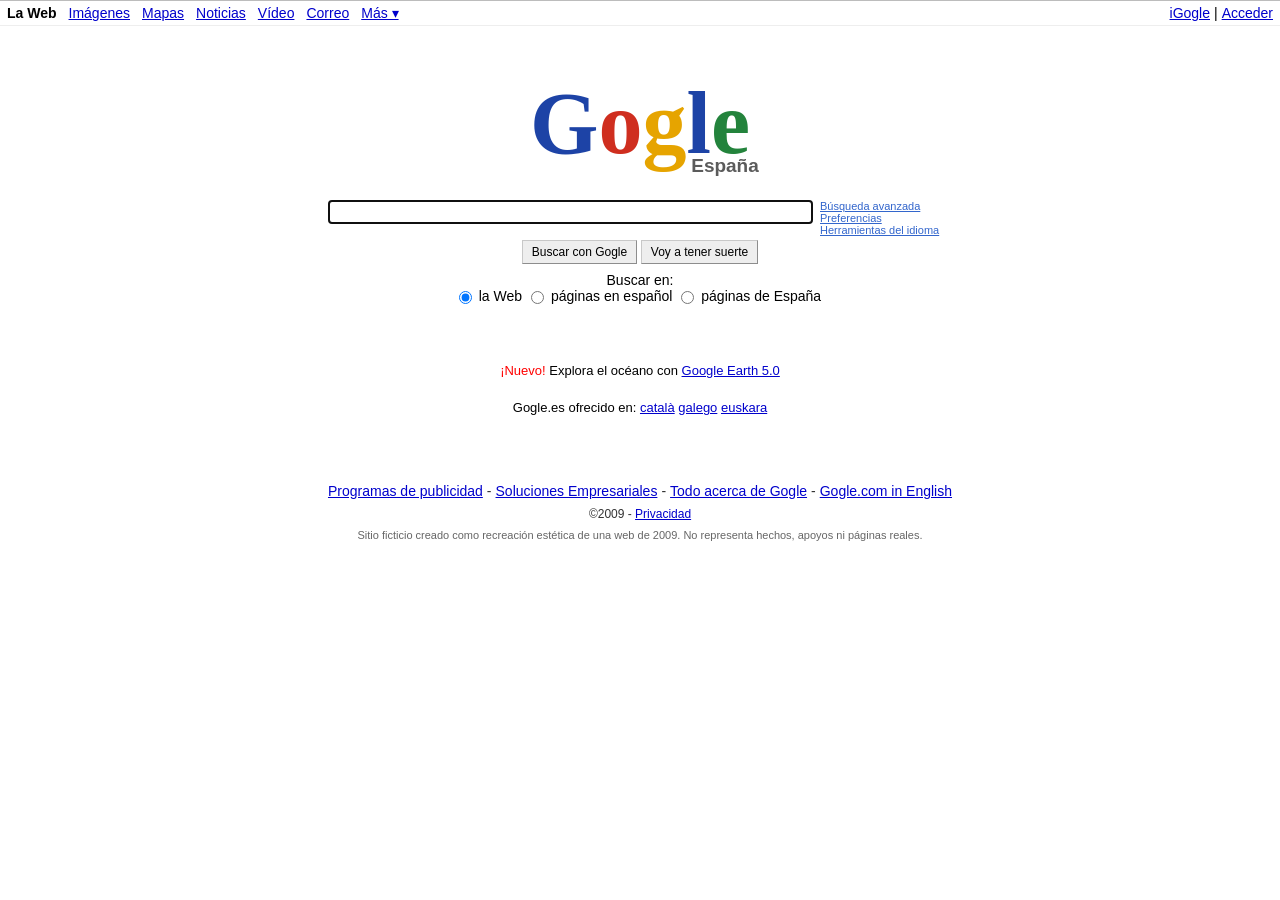
==== index.html @ d1ebb1aa "textos-actualizados" ====
<!doctype html>
<html lang="es">
  <head>
    <meta charset="utf-8">
    <meta name="viewport" content="width=device-width, initial-scale=1">
    <title>Gogle Espa&ntilde;a</title>
    <link rel="stylesheet" href="styles.css">
  </head>
  <body class="home-page">
    <header class="google-topbar">
      <nav class="google-nav" aria-label="Secciones principales">
        <a class="active" href="#">La Web</a>
        <a href="#">Im&aacute;genes</a>
        <a href="#">Mapas</a>
        <a href="#">Noticias</a>
        <a href="#">V&iacute;deo</a>
        <a href="#">Correo</a>
        <a href="#">M&aacute;s &#9662;</a>
      </nav>
      <div class="google-account">
        <a href="#">iGogle</a>
        <span>|</span>
        <a href="#">Acceder</a>
      </div>
    </header>

    <main class="google-home">
      <section class="home-search" aria-label="Buscador">
        <h1 class="fake-logo fake-logo-large" aria-label="Gogle Espa&ntilde;a">
          <span class="blue">G</span><span class="red">o</span><span class="yellow">g</span><span class="blue">l</span><span class="green">e</span>
          <em>Espa&ntilde;a</em>
        </h1>

        <form class="search-form home-form" action="resultados.html" method="get">
          <div class="home-search-row">
            <input class="search-input" type="search" name="q" autocomplete="off" autofocus>
            <div class="side-links" aria-label="Opciones de b&uacute;squeda">
              <a href="#">B&uacute;squeda avanzada</a>
              <a href="#">Preferencias</a>
              <a href="#">Herramientas del idioma</a>
            </div>
          </div>

          <div class="button-row">
            <button type="submit">Buscar con Gogle</button>
            <button type="submit" name="lucky" value="1">Voy a tener suerte</button>
          </div>

          <fieldset class="radio-options">
            <legend>Buscar en:</legend>
            <label><input type="radio" name="scope" value="web" checked> la Web</label>
            <label><input type="radio" name="scope" value="es"> p&aacute;ginas en espa&ntilde;ol</label>
            <label><input type="radio" name="scope" value="spain"> p&aacute;ginas de Espa&ntilde;a</label>
          </fieldset>
        </form>

        <p class="promo-line"><strong>&iexcl;Nuevo!</strong> Explora el oc&eacute;ano con <a href="#">Google Earth 5.0</a></p>
        <p class="language-line">Gogle.es ofrecido en: <a href="#">catal&agrave;</a> <a href="#">galego</a> <a href="#">euskara</a></p>
      </section>
    </main>

    <footer class="google-footer home-footer">
      <p class="footer-links">
        <a href="#">Programas de publicidad</a>
        <span>-</span>
        <a href="#">Soluciones Empresariales</a>
        <span>-</span>
        <a href="#">Todo acerca de Gogle</a>
        <span>-</span>
        <a href="#">Gogle.com in English</a>
      </p>
      <p>&copy;2009 - <a href="#">Privacidad</a></p>
      <p class="disclaimer-notice">Sitio ficticio creado como recreaci&oacute;n est&eacute;tica de una web de 2009. No representa hechos, apoyos ni p&aacute;ginas reales.</p>
    </footer>

    <script src="script.js"></script>
  </body>
</html>
---- styles.css ----
* {
  box-sizing: border-box;
}

html,
body {
  min-height: 100%;
}

body {
  margin: 0;
  background: #fff;
  color: #000;
  font-family: Arial, Verdana, sans-serif;
  font-size: 13px;
  line-height: 1.18;
}

a {
  color: #0000cc;
  text-decoration: underline;
}

a:visited {
  color: #551a8b;
}

button,
input,
textarea {
  font-family: Arial, Verdana, sans-serif;
  font-size: 12px;
}

button {
  min-height: 24px;
  padding: 2px 9px;
  border: 1px solid #8d8d8d;
  border-top-color: #c8c8c8;
  border-left-color: #c8c8c8;
  background: #eee;
  color: #000;
  cursor: pointer;
}

button:active {
  border-color: #777 #ccc #ccc #777;
  background: #ddd;
}

.disclaimer-notice {
  color: #666;
  font-size: 11px;
}

.google-topbar {
  display: flex;
  justify-content: space-between;
  align-items: flex-start;
  min-height: 25px;
  padding: 4px 7px 3px;
  border-top: 1px solid #bcbcbc;
  border-bottom: 1px solid #eee;
  background: #fff;
  font-size: 14px;
}

.google-nav,
.google-account {
  display: flex;
  gap: 12px;
  align-items: center;
  white-space: nowrap;
}

.google-nav .active {
  color: #000;
  font-weight: bold;
  text-decoration: none;
}

.google-account {
  gap: 4px;
}

.google-home {
  min-height: 405px;
  padding-top: 58px;
  text-align: center;
}

.home-search {
  width: min(780px, calc(100% - 24px));
  margin: 0 auto;
}

.fake-logo {
  display: inline-block;
  font-family: Georgia, "Times New Roman", serif;
  font-weight: bold;
  letter-spacing: 0;
  line-height: .9;
  text-decoration: none;
}

.fake-logo-large {
  margin: 0 0 26px;
  font-size: 88px;
}

.fake-logo-large em {
  display: block;
  margin-top: -6px;
  margin-left: 170px;
  color: #5b5b5b;
  font-family: Arial, Verdana, sans-serif;
  font-size: 19px;
  font-style: normal;
  font-weight: bold;
}

.fake-logo-small {
  width: 150px;
  margin-right: 8px;
  font-size: 42px;
}

.blue {
  color: #1d43a6;
}

.red {
  color: #cf2e1f;
}

.yellow {
  color: #e6a400;
}

.green {
  color: #23833c;
}

.home-search-row {
  display: grid;
  grid-template-columns: minmax(260px, 485px) 132px;
  justify-content: center;
  align-items: start;
  gap: 7px;
}

.search-input {
  width: 100%;
  height: 24px;
  padding: 2px 4px;
  border: 1px solid #777;
  background: #fff;
  color: #000;
  -webkit-appearance: none;
  appearance: none;
}

.side-links,
.results-side-links {
  display: flex;
  flex-direction: column;
  gap: 0;
  text-align: left;
  font-size: 11px;
  line-height: 1.12;
}

.button-row {
  margin-top: 3px;
}

.radio-options {
  display: flex;
  justify-content: center;
  align-items: center;
  gap: 9px;
  margin: 8px 0 0;
  padding: 0;
  border: 0;
  font-size: 14px;
}

.radio-options legend {
  display: inline;
  padding: 0;
  font-weight: normal;
}

.radio-options input,
.results-scope input {
  width: 13px;
  height: 13px;
  margin: 0 3px 0 0;
  vertical-align: middle;
}

.promo-line {
  margin: 58px 0 0;
}

.promo-line strong {
  color: #ff0000;
  font-weight: normal;
}

.language-line {
  margin: 22px 0 0;
}

.google-footer {
  color: #333;
  text-align: center;
  font-size: 12px;
}

.home-footer {
  margin-top: 52px;
  padding: 0 10px 18px;
}

.google-footer p {
  margin: 8px 0;
}

.footer-links {
  display: flex;
  justify-content: center;
  flex-wrap: wrap;
  gap: 4px;
  font-size: 14px;
}

.results-topbar {
  border-bottom-color: #ddd;
}

.results-canvas {
  background: #fff;
}

.results-searchbar {
  display: flex;
  align-items: center;
  padding: 14px 5px 2px;
}

.results-form {
  display: flex;
  align-items: center;
  gap: 5px;
  flex-wrap: wrap;
}

.results-form .search-input {
  width: 230px;
  height: 23px;
}

.results-scope {
  display: flex;
  align-items: center;
  gap: 9px;
  margin: 0 0 6px 160px;
  font-size: 13px;
}

.results-strip {
  display: grid;
  grid-template-columns: 112px minmax(0, 1fr);
  align-items: center;
  min-height: 25px;
  padding: 2px 6px;
  border: 1px solid #b7c9eb;
  background: #e5ecf9;
  font-size: 13px;
}

.results-list {
  width: 690px;
  max-width: calc(100% - 10px);
  margin: 14px 0 0 5px;
}

.result-item {
  margin: 0 0 15px;
}

.result-item h2 {
  margin: 0;
  font-size: 15px;
  font-weight: normal;
  line-height: 1.12;
}

.result-item h2 a {
  color: #0000cc;
}

.snippet {
  margin: 1px 0 0;
  font-size: 13px;
}

.result-source {
  color: #555;
}

.url {
  margin: 0;
  color: #008000;
  font-size: 13px;
  overflow-wrap: anywhere;
}

.result-tools {
  margin: 0;
  color: #777;
  font-size: 12px;
}

.more-results {
  margin: 1px 0 0 36px;
  font-size: 12px;
}

.result-tools a,
.results-side-links a,
.side-links a {
  color: #3366cc;
}

.indented-result {
  margin-left: 36px;
}

.pagination {
  margin: 24px 0 18px 5px;
  font-size: 13px;
}

.pagination span {
  color: #d93025;
  font-family: Georgia, "Times New Roman", serif;
  font-size: 24px;
  font-weight: bold;
  margin-right: 8px;
}

.pagination a {
  margin-right: 8px;
}

.results-footer {
  margin-top: 24px;
  padding: 11px 10px 17px;
  border-top: 1px solid #c9d7f1;
  background: #f5f8ff;
}

.blog-page {
  background: #f4f4f4;
  color: #1f1f1f;
  font-family: Verdana, Arial, sans-serif;
  font-size: 12px;
}

.blog-shell {
  width: 960px;
  min-height: 100vh;
  margin: 0 auto;
  border-left: 1px solid #bfc8c8;
  border-right: 1px solid #bfc8c8;
  background: #fff;
}

.blog-header {
  padding: 12px 15px 13px;
  border: 1px solid #789aa2;
  border-top: 0;
  background: #2f6f7c;
  color: #d9f4fb;
}

.blog-service {
  margin: 0 0 4px;
  color: #c7e7ee;
  font-size: 10px;
}

.blog-header h1 {
  margin: 0;
  color: #fff;
  font-size: 20px;
  line-height: 1.1;
  font-weight: bold;
  text-transform: uppercase;
}

.blog-header p:last-child {
  margin: 5px 0 0;
  color: #e6f6f8;
  font-size: 11px;
}

.blog-layout {
  display: grid;
  grid-template-columns: 660px 248px;
  gap: 18px;
  padding: 16px 16px 0;
}

.blog-post {
  margin: 0 0 22px;
  padding: 0 0 13px;
  border: 1px solid #c9d0d0;
  background: #fff;
}

.post-date {
  margin: 0;
  padding: 5px 8px;
  border-bottom: 1px solid #d7e0e0;
  background: #edf3f5;
  color: #555;
  font-size: 11px;
}

.blog-post h2 {
  margin: 8px 10px 2px;
  color: #2b5968;
  font-size: 18px;
  line-height: 1.15;
  font-weight: bold;
}

.post-author {
  margin: 0 10px 9px;
  color: #666;
  font-size: 11px;
}

.post-body {
  min-height: 80px;
  padding: 0 10px;
}

.post-body p {
  margin: 0 0 10px;
}

.photo-frame {
  max-width: 150px;
  margin: 0 0 8px;
  padding: 7px;
  border: 1px solid #b7b7b7;
  background: #fff;
  color: #777;
  font-size: 10px;
  text-align: center;
}

.photo-frame img {
  display: block;
  width: 100%;
  height: auto;
  image-rendering: pixelated;
}

.photo-frame figcaption {
  margin-top: 4px;
}

.align-right {
  float: right;
  margin-left: 12px;
}

.align-left {
  float: left;
  margin-right: 12px;
}

.wide-photo {
  max-width: 176px;
  margin: 0 auto 9px;
}

.post-labels {
  clear: both;
  margin: 10px;
  padding-top: 7px;
  border-top: 1px dotted #b9c4c4;
  color: #555;
  font-size: 11px;
}

.comments {
  clear: both;
  margin: 8px 10px 0;
}

.comments h3 {
  margin: 0 0 6px;
  color: #4b4b4b;
  font-size: 12px;
}

.comment {
  margin: 0 0 7px;
  padding: 7px;
  border: 1px solid #b8c7dd;
  background: #eef6ff;
}

.comment p {
  margin: 0 0 5px;
}

.comment-meta {
  color: #555;
  font-size: 11px;
}

.comment-note {
  color: #777;
  font-size: 10px;
}

.comment button {
  min-height: 20px;
  padding: 1px 8px;
  font-size: 11px;
}

.comment-form {
  display: grid;
  gap: 6px;
  margin-top: 8px;
  padding: 8px;
  border: 1px solid #d4d4d4;
  background: #f7f7f7;
}

.comment-form label {
  display: grid;
  gap: 2px;
  color: #333;
  font-weight: bold;
  font-size: 11px;
}

.comment-form input,
.comment-form textarea,
.mini-search input {
  width: 100%;
  padding: 3px;
  border: 1px solid #888;
  background: #fff;
}

.comment-form textarea {
  min-height: 54px;
  resize: vertical;
}

.comment-form button {
  width: max-content;
}

.sidebar-box {
  margin: 0 0 12px;
  padding: 8px;
  border: 1px solid #b9c7c7;
  background: #f7fbfb;
}

.sidebar-box h3 {
  margin: -8px -8px 8px;
  padding: 5px 7px;
  border-bottom: 1px solid #b9c7c7;
  background: #dce9ea;
  color: #2b5968;
  font-size: 12px;
  text-transform: uppercase;
}

.sidebar-box p {
  margin: 0 0 6px;
}

.sidebar-box ul {
  margin: 0;
  padding-left: 18px;
}

.sidebar-box li {
  margin-bottom: 4px;
}

.old-date {
  margin-top: 8px;
  color: #666;
  font-size: 11px;
}

.mini-search {
  display: grid;
  grid-template-columns: minmax(0, 1fr) auto;
  gap: 4px;
}

.mini-search button {
  min-height: 22px;
  padding: 1px 7px;
}

.poll-question {
  font-weight: bold;
  line-height: 1.25;
}

.poll-form {
  display: grid;
  gap: 6px;
}

.poll-form label {
  display: grid;
  grid-template-columns: auto 1fr;
  gap: 5px;
  align-items: start;
  line-height: 1.25;
}

.poll-actions {
  display: flex;
  flex-wrap: wrap;
  gap: 5px;
  margin-top: 3px;
}

.poll-actions button {
  min-height: 22px;
  padding: 1px 7px;
  font-size: 11px;
}

.follower-grid {
  display: grid;
  grid-template-columns: repeat(3, 1fr);
  gap: 5px;
  margin-bottom: 7px;
}

.follower-grid span {
  display: grid;
  place-items: center;
  height: 34px;
  border: 1px solid #a7b5b5;
  background: #fff;
  color: #526d75;
  font-size: 10px;
  font-weight: bold;
}

.small-list {
  color: #444;
  font-size: 11px;
}

.visit-counter {
  display: inline-flex;
  gap: 2px;
  padding: 4px;
  border: 1px inset #aaa;
  background: #111;
}

.visit-counter span {
  display: inline-grid;
  place-items: center;
  width: 17px;
  height: 22px;
  border: 1px solid #555;
  background: #eee;
  color: #000;
  font-family: "Courier New", monospace;
  font-weight: bold;
}

.online-box strong {
  color: #333;
}

.browser-box {
  background: #ffffe8;
}

.mobile-photos {
  display: table;
  width: 100%;
  border-collapse: separate;
  border-spacing: 4px;
}

.mobile-photos a {
  display: table-cell;
  width: 33.33%;
  padding: 4px;
  border: 1px solid #c7c7c7;
  background: #fff;
}

.mobile-photos img {
  display: block;
  width: 100%;
  height: 56px;
  border: 1px solid #ddd;
  object-fit: cover;
  filter: contrast(.75) saturate(.55) blur(.25px);
  image-rendering: pixelated;
}

.tag-cloud {
  line-height: 1.55;
}

.tag-cloud a {
  margin-right: 6px;
}

.calendar {
  width: 100%;
  border-collapse: collapse;
  background: #fff;
  text-align: center;
  font-size: 11px;
}

.calendar th,
.calendar td {
  width: 14.28%;
  padding: 3px 0;
  border: 1px solid #cbd5d5;
}

.calendar th {
  background: #edf3f5;
  color: #333;
}

.calendar .marked {
  background: #dce8ff;
  color: #0000cc;
  font-weight: bold;
}

.blog-footer {
  padding: 10px 16px 18px;
  border-top: 1px solid #c9d0d0;
  color: #555;
  font-size: 11px;
  text-align: center;
}

.blog-footer p {
  margin: 5px 0;
}

.disclaimer-box {
  display: inline-block;
  padding: 3px 8px;
  border: 1px solid #c9d0d0;
  background: #ffffe8;
  color: #444;
}

@media (max-width: 760px) {
  body {
    font-size: 13px;
  }

  .google-topbar,
  .google-nav,
  .google-account {
    flex-wrap: wrap;
  }

  .google-topbar {
    gap: 5px;
  }

  .google-home {
    padding-top: 34px;
  }

  .fake-logo-large {
    font-size: 58px;
  }

  .fake-logo-large em {
    margin-left: 112px;
    font-size: 15px;
  }

  .home-search-row {
    grid-template-columns: 1fr;
  }

  .side-links {
    flex-direction: row;
    flex-wrap: wrap;
    justify-content: center;
    gap: 8px;
    text-align: center;
  }

  .radio-options,
  .results-scope {
    flex-wrap: wrap;
  }

  .footer-links {
    font-size: 13px;
  }

  .results-searchbar {
    align-items: flex-start;
    flex-direction: column;
    gap: 5px;
  }

  .fake-logo-small {
    width: auto;
    font-size: 34px;
  }

  .results-form .search-input {
    width: min(100%, 320px);
  }

  .results-scope {
    margin-left: 5px;
  }

  .results-strip {
    grid-template-columns: 1fr;
    gap: 2px;
  }

  .results-list {
    width: calc(100% - 10px);
  }

  .indented-result {
    margin-left: 18px;
  }

  .blog-layout {
    grid-template-columns: 1fr;
    padding: 10px 10px 0;
  }

  .blog-header h1 {
    font-size: 17px;
  }
}

@media (max-width: 430px) {
  .google-nav {
    gap: 8px;
  }

  .button-row {
    display: grid;
    grid-template-columns: 1fr;
    gap: 5px;
    width: min(240px, 100%);
    margin: 5px auto 0;
  }

  .radio-options {
    align-items: flex-start;
    flex-direction: column;
    width: max-content;
    max-width: 100%;
    margin-left: auto;
    margin-right: auto;
  }

  .results-form {
    align-items: flex-start;
    flex-direction: column;
  }

  .results-form .search-input {
    width: 100%;
  }

  .align-left,
  .align-right {
    float: none;
    margin: 0 auto 8px;
  }
}
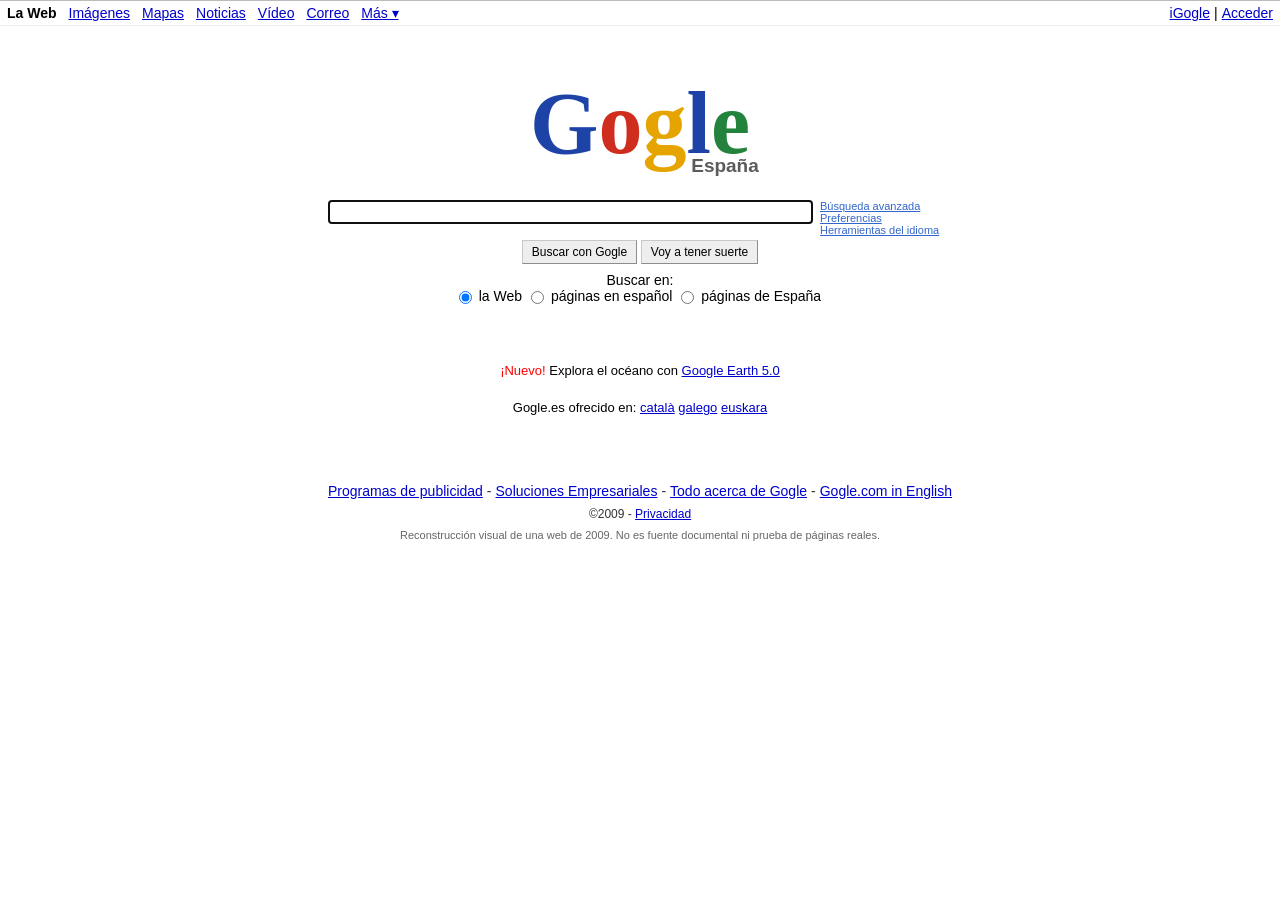
==== commit e6dea345: "archivo_borrado" ====
--- a/index.html
+++ b/index.html
@@ -70,7 +70,7 @@
         <a href="#">Gogle.com in English</a>
       </p>
       <p>&copy;2009 - <a href="#">Privacidad</a></p>
-      <p class="disclaimer-notice">Sitio ficticio creado como recreaci&oacute;n est&eacute;tica de una web de 2009. No representa hechos, apoyos ni p&aacute;ginas reales.</p>
+      <p class="disclaimer-notice">Reconstrucci&oacute;n visual de una web de 2009. No es fuente documental ni prueba de p&aacute;ginas reales.</p>
     </footer>
 
     <script src="script.js"></script>
--- a/styles.css
+++ b/styles.css
@@ -619,52 +619,34 @@
   padding: 1px 7px;
 }
 
-.poll-question {
-  font-weight: bold;
-  line-height: 1.25;
-}
-
-.poll-form {
-  display: grid;
-  gap: 6px;
-}
-
-.poll-form label {
-  display: grid;
-  grid-template-columns: auto 1fr;
-  gap: 5px;
-  align-items: start;
-  line-height: 1.25;
-}
-
-.poll-actions {
-  display: flex;
-  flex-wrap: wrap;
-  gap: 5px;
-  margin-top: 3px;
-}
-
-.poll-actions button {
-  min-height: 22px;
-  padding: 1px 7px;
-  font-size: 11px;
-}
-
 .follower-grid {
   display: grid;
-  grid-template-columns: repeat(3, 1fr);
-  gap: 5px;
+  grid-template-columns: repeat(2, minmax(0, 1fr));
+  gap: 3px;
+  max-height: 520px;
   margin-bottom: 7px;
+  padding-right: 2px;
+  overflow-y: auto;
 }
 
 .follower-grid span {
-  display: grid;
-  place-items: center;
-  height: 34px;
+  display: block;
+  min-height: 22px;
+  padding: 5px 3px 3px;
   border: 1px solid #a7b5b5;
   background: #fff;
   color: #526d75;
-  font-size: 10px;
+  font-size: 9px;
+  font-weight: bold;
+  overflow: hidden;
+  text-align: center;
+  text-overflow: ellipsis;
+  white-space: nowrap;
+}
+
+.follower-count {
+  color: #555;
+  font-size: 11px;
   font-weight: bold;
 }
 
@@ -761,8 +743,9 @@
 }
 
 .blog-footer {
-  padding: 10px 16px 18px;
+  padding: 10px 16px 16px;
   border-top: 1px solid #c9d0d0;
+  background: #edf3f5;
   color: #555;
   font-size: 11px;
   text-align: center;
@@ -772,12 +755,23 @@
   margin: 5px 0;
 }
 
-.disclaimer-box {
-  display: inline-block;
-  padding: 3px 8px;
-  border: 1px solid #c9d0d0;
-  background: #ffffe8;
-  color: #444;
+.blog-footer-title {
+  color: #2b5968;
+  font-weight: bold;
+  text-transform: uppercase;
+}
+
+.blog-footer-links {
+  color: #777;
+}
+
+.blog-footer-links span {
+  margin: 0 4px;
+}
+
+.blog-footer-note {
+  color: #666;
+  font-size: 10px;
 }
 
 @media (max-width: 760px) {
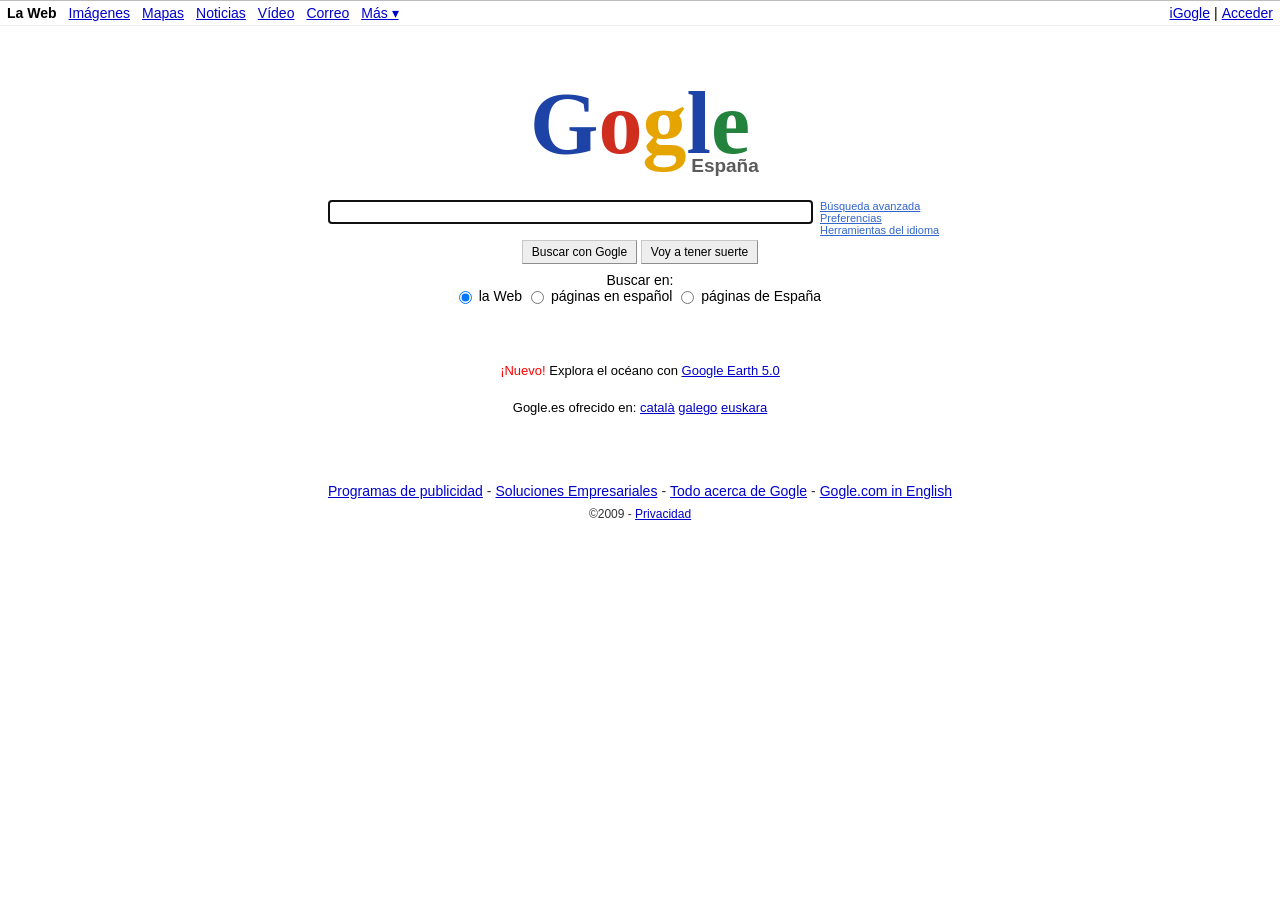
==== commit d6c48b15: "footer-cambiado" ====
--- a/index.html
+++ b/index.html
@@ -70,7 +70,7 @@
         <a href="#">Gogle.com in English</a>
       </p>
       <p>&copy;2009 - <a href="#">Privacidad</a></p>
-      <p class="disclaimer-notice">Reconstrucci&oacute;n visual de una web de 2009. No es fuente documental ni prueba de p&aacute;ginas reales.</p>
+     
     </footer>
 
     <script src="script.js"></script>
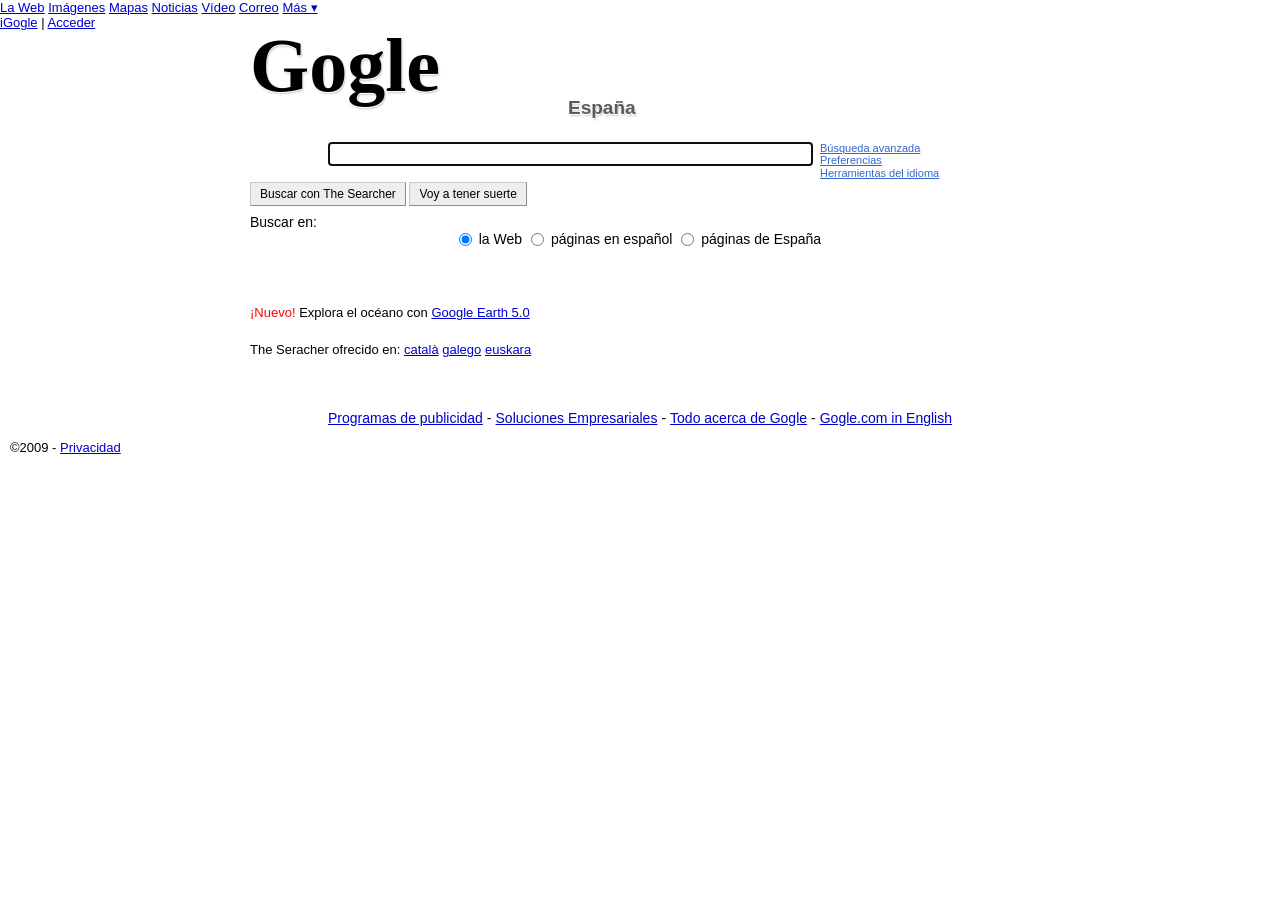
==== commit 3a64b293: "cambios-footer" ====
--- a/index.html
+++ b/index.html
@@ -42,7 +42,7 @@
           </div>
 
           <div class="button-row">
-            <button type="submit">Buscar con Gogle</button>
+            <button type="submit">Buscar con The Searcher</button>
             <button type="submit" name="lucky" value="1">Voy a tener suerte</button>
           </div>
 
@@ -55,7 +55,7 @@
         </form>
 
         <p class="promo-line"><strong>&iexcl;Nuevo!</strong> Explora el oc&eacute;ano con <a href="#">Google Earth 5.0</a></p>
-        <p class="language-line">Gogle.es ofrecido en: <a href="#">catal&agrave;</a> <a href="#">galego</a> <a href="#">euskara</a></p>
+        <p class="language-line">The Seracher ofrecido en: <a href="#">catal&agrave;</a> <a href="#">galego</a> <a href="#">euskara</a></p>
       </section>
     </main>
 
--- a/styles.css
+++ b/styles.css
@@ -53,7 +53,7 @@
   font-size: 11px;
 }
 
-.google-topbar {
+.searcher-topbar {
   display: flex;
   justify-content: space-between;
   align-items: flex-start;
@@ -65,25 +65,25 @@
   font-size: 14px;
 }
 
-.google-nav,
-.google-account {
+.searcher-nav,
+.searcher-account {
   display: flex;
   gap: 12px;
   align-items: center;
   white-space: nowrap;
 }
 
-.google-nav .active {
+.searcher-nav .active {
   color: #000;
   font-weight: bold;
   text-decoration: none;
 }
 
-.google-account {
+.searcher-account {
   gap: 4px;
 }
 
-.google-home {
+.searcher-home {
   min-height: 405px;
   padding-top: 58px;
   text-align: center;
@@ -101,17 +101,19 @@
   letter-spacing: 0;
   line-height: .9;
   text-decoration: none;
+  text-shadow: 0 1px 0 #fff, 1px 2px 2px rgba(60, 60, 60, .28);
+  white-space: nowrap;
 }
 
 .fake-logo-large {
   margin: 0 0 26px;
-  font-size: 88px;
+  font-size: 76px;
 }
 
 .fake-logo-large em {
   display: block;
-  margin-top: -6px;
-  margin-left: 170px;
+  margin-top: 0;
+  margin-left: 318px;
   color: #5b5b5b;
   font-family: Arial, Verdana, sans-serif;
   font-size: 19px;
@@ -120,25 +122,43 @@
 }
 
 .fake-logo-small {
-  width: 150px;
+  width: 260px;
   margin-right: 8px;
-  font-size: 42px;
-}
-
-.blue {
-  color: #1d43a6;
-}
-
-.red {
-  color: #cf2e1f;
-}
-
-.yellow {
-  color: #e6a400;
-}
-
-.green {
-  color: #23833c;
+  font-size: 31px;
+}
+
+.logo-word {
+  display: inline-block;
+}
+
+.logo-word-the {
+  margin-right: .11em;
+  font-size: .72em;
+  vertical-align: .13em;
+}
+
+.tone-1 {
+  color: #246f86;
+}
+
+.tone-2 {
+  color: #8a2f78;
+}
+
+.tone-3 {
+  color: #bd7b1c;
+}
+
+.tone-4 {
+  color: #315f9b;
+}
+
+.tone-5 {
+  color: #6b7f2b;
+}
+
+.tone-6 {
+  color: #a64635;
 }
 
 .home-search-row {
@@ -212,7 +232,7 @@
   margin: 22px 0 0;
 }
 
-.google-footer {
+.searcher-footer {
   color: #333;
   text-align: center;
   font-size: 12px;
@@ -223,7 +243,7 @@
   padding: 0 10px 18px;
 }
 
-.google-footer p {
+.searcher-footer p {
   margin: 8px 0;
 }
 
@@ -779,26 +799,26 @@
     font-size: 13px;
   }
 
-  .google-topbar,
-  .google-nav,
-  .google-account {
+  .searcher-topbar,
+  .searcher-nav,
+  .searcher-account {
     flex-wrap: wrap;
   }
 
-  .google-topbar {
+  .searcher-topbar {
     gap: 5px;
   }
 
-  .google-home {
+  .searcher-home {
     padding-top: 34px;
   }
 
   .fake-logo-large {
-    font-size: 58px;
+    font-size: 48px;
   }
 
   .fake-logo-large em {
-    margin-left: 112px;
+    margin-left: 204px;
     font-size: 15px;
   }
 
@@ -831,7 +851,7 @@
 
   .fake-logo-small {
     width: auto;
-    font-size: 34px;
+    font-size: 31px;
   }
 
   .results-form .search-input {
@@ -866,8 +886,17 @@
 }
 
 @media (max-width: 430px) {
-  .google-nav {
+  .searcher-nav {
     gap: 8px;
+  }
+
+  .fake-logo-large {
+    font-size: 40px;
+  }
+
+  .fake-logo-large em {
+    margin-left: 168px;
+    font-size: 13px;
   }
 
   .button-row {
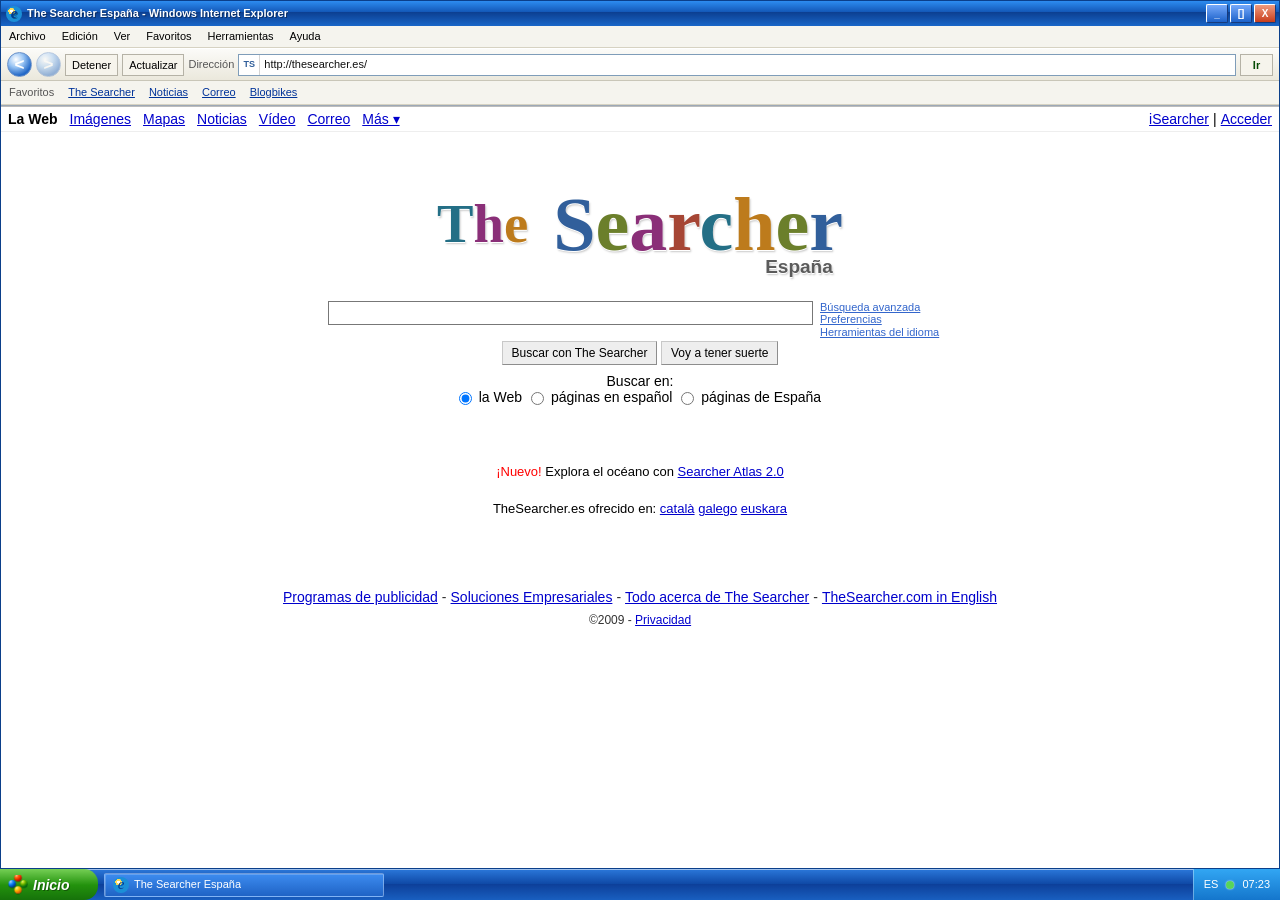
==== commit 15b0a9f8: "ventana_internet" ====
--- a/index.html
+++ b/index.html
@@ -3,12 +3,12 @@
   <head>
     <meta charset="utf-8">
     <meta name="viewport" content="width=device-width, initial-scale=1">
-    <title>Gogle Espa&ntilde;a</title>
+    <title>The Searcher Espa&ntilde;a</title>
     <link rel="stylesheet" href="styles.css">
   </head>
   <body class="home-page">
-    <header class="google-topbar">
-      <nav class="google-nav" aria-label="Secciones principales">
+    <header class="searcher-topbar">
+      <nav class="searcher-nav" aria-label="Secciones principales">
         <a class="active" href="#">La Web</a>
         <a href="#">Im&aacute;genes</a>
         <a href="#">Mapas</a>
@@ -17,17 +17,18 @@
         <a href="#">Correo</a>
         <a href="#">M&aacute;s &#9662;</a>
       </nav>
-      <div class="google-account">
-        <a href="#">iGogle</a>
+      <div class="searcher-account">
+        <a href="#">iSearcher</a>
         <span>|</span>
         <a href="#">Acceder</a>
       </div>
     </header>
 
-    <main class="google-home">
+    <main class="searcher-home">
       <section class="home-search" aria-label="Buscador">
-        <h1 class="fake-logo fake-logo-large" aria-label="Gogle Espa&ntilde;a">
-          <span class="blue">G</span><span class="red">o</span><span class="yellow">g</span><span class="blue">l</span><span class="green">e</span>
+        <h1 class="fake-logo fake-logo-large" aria-label="The Searcher Espa&ntilde;a">
+          <span class="logo-word logo-word-the"><span class="tone-1">T</span><span class="tone-2">h</span><span class="tone-3">e</span></span>
+          <span class="logo-word logo-word-searcher"><span class="tone-4">S</span><span class="tone-5">e</span><span class="tone-2">a</span><span class="tone-6">r</span><span class="tone-1">c</span><span class="tone-3">h</span><span class="tone-5">e</span><span class="tone-4">r</span></span>
           <em>Espa&ntilde;a</em>
         </h1>
 
@@ -54,20 +55,20 @@
           </fieldset>
         </form>
 
-        <p class="promo-line"><strong>&iexcl;Nuevo!</strong> Explora el oc&eacute;ano con <a href="#">Google Earth 5.0</a></p>
-        <p class="language-line">The Seracher ofrecido en: <a href="#">catal&agrave;</a> <a href="#">galego</a> <a href="#">euskara</a></p>
+        <p class="promo-line"><strong>&iexcl;Nuevo!</strong> Explora el oc&eacute;ano con <a href="#">Searcher Atlas 2.0</a></p>
+        <p class="language-line">TheSearcher.es ofrecido en: <a href="#">catal&agrave;</a> <a href="#">galego</a> <a href="#">euskara</a></p>
       </section>
     </main>
 
-    <footer class="google-footer home-footer">
+    <footer class="searcher-footer home-footer">
       <p class="footer-links">
         <a href="#">Programas de publicidad</a>
         <span>-</span>
         <a href="#">Soluciones Empresariales</a>
         <span>-</span>
-        <a href="#">Todo acerca de Gogle</a>
+        <a href="#">Todo acerca de The Searcher</a>
         <span>-</span>
-        <a href="#">Gogle.com in English</a>
+        <a href="#">TheSearcher.com in English</a>
       </p>
       <p>&copy;2009 - <a href="#">Privacidad</a></p>
      
--- a/styles.css
+++ b/styles.css
@@ -48,6 +48,293 @@
   background: #ddd;
 }
 
+.xp-shell-active {
+  height: 100vh;
+  overflow: hidden;
+  background: #2f68b4;
+}
+
+.xp-desktop {
+  height: calc(100vh - 31px);
+  padding: 0;
+  background: #2f68b4;
+}
+
+.ie-window {
+  display: flex;
+  flex-direction: column;
+  width: 100%;
+  height: 100%;
+  border: 1px solid #0b3f8a;
+  background: #ece9d8;
+  box-shadow: inset 0 0 0 1px rgba(255, 255, 255, .45);
+}
+
+.ie-chrome {
+  flex: 0 0 auto;
+  border-bottom: 1px solid #9ca8b6;
+  background: #ece9d8;
+  color: #000;
+  font-family: Tahoma, Arial, sans-serif;
+  font-size: 11px;
+}
+
+.ie-titlebar {
+  display: flex;
+  align-items: center;
+  height: 25px;
+  padding: 2px 3px 2px 5px;
+  background: linear-gradient(#2d8cf0, #1358b8 44%, #0c3f91 45%, #1966c8);
+  color: #fff;
+  font-weight: bold;
+  text-shadow: 1px 1px 0 rgba(0, 0, 0, .35);
+}
+
+.ie-title-icon,
+.xp-task-icon {
+  display: inline-grid;
+  place-items: center;
+  width: 16px;
+  height: 16px;
+  margin-right: 5px;
+  border-radius: 50%;
+  background: radial-gradient(circle at 35% 32%, #fff 0 9%, #ffdb58 10% 21%, #1b8fd7 22% 100%);
+  color: #003b8f;
+  font-family: Georgia, serif;
+  font-size: 15px;
+  font-style: italic;
+  line-height: 1;
+}
+
+.ie-title-text {
+  min-width: 0;
+  overflow: hidden;
+  text-overflow: ellipsis;
+  white-space: nowrap;
+}
+
+.ie-window-controls {
+  display: flex;
+  gap: 2px;
+  margin-left: auto;
+}
+
+.ie-window-controls button {
+  display: grid;
+  place-items: center;
+  width: 22px;
+  min-height: 19px;
+  padding: 0;
+  border: 1px solid #fff;
+  border-right-color: #173a7a;
+  border-bottom-color: #173a7a;
+  border-radius: 2px;
+  background: linear-gradient(#75a9fb, #1c61c9);
+  color: #fff;
+  font-family: Tahoma, Arial, sans-serif;
+  font-size: 10px;
+  font-weight: bold;
+}
+
+.ie-window-controls button:last-child {
+  background: linear-gradient(#ef9b7e, #c83d1c);
+}
+
+.ie-menubar,
+.ie-linksbar {
+  display: flex;
+  align-items: center;
+  gap: 16px;
+  height: 22px;
+  padding: 2px 8px;
+  border-bottom: 1px solid #d6d2c2;
+  background: #f5f4ee;
+  white-space: nowrap;
+}
+
+.ie-toolbar {
+  display: grid;
+  grid-template-columns: auto auto auto auto auto minmax(120px, 1fr) auto;
+  align-items: center;
+  gap: 4px;
+  min-height: 32px;
+  padding: 3px 6px;
+  border-top: 1px solid #fff;
+  border-bottom: 1px solid #c9c6b8;
+  background: linear-gradient(#fbfbf8, #ebe8dc);
+}
+
+.ie-round-button {
+  display: grid;
+  place-items: center;
+  width: 25px;
+  min-height: 25px;
+  padding: 0;
+  border-radius: 50%;
+  border-color: #6a91c9;
+  background: radial-gradient(circle at 35% 28%, #fff, #98c4f4 35%, #2469c7 72%);
+  color: #fff;
+  font-size: 17px;
+  font-weight: bold;
+}
+
+.ie-round-button.muted {
+  opacity: .45;
+}
+
+.ie-tool-button,
+.ie-go-button {
+  min-height: 22px;
+  padding: 1px 6px;
+  border-color: #b5b2a6;
+  background: #f6f4ec;
+  font-size: 11px;
+}
+
+.ie-address-label {
+  color: #555;
+}
+
+.ie-address-box {
+  display: flex;
+  align-items: center;
+  min-width: 0;
+  height: 22px;
+  border: 1px solid #7f9db9;
+  background: #fff;
+}
+
+.ie-address-icon {
+  display: inline-grid;
+  place-items: center;
+  width: 21px;
+  height: 20px;
+  margin-right: 4px;
+  border-right: 1px solid #d5d5d5;
+  color: #315f9b;
+  font-size: 9px;
+  font-weight: bold;
+}
+
+.ie-address-text {
+  min-width: 0;
+  overflow: hidden;
+  color: #111;
+  text-overflow: ellipsis;
+  white-space: nowrap;
+}
+
+.ie-go-button {
+  min-width: 33px;
+  color: #064b05;
+  font-weight: bold;
+}
+
+.ie-linksbar {
+  gap: 14px;
+  height: 24px;
+  color: #555;
+}
+
+.ie-linksbar a {
+  color: #003399;
+}
+
+.browser-content {
+  flex: 1 1 auto;
+  min-height: 0;
+  overflow: auto;
+  background: #fff;
+}
+
+.xp-taskbar {
+  position: fixed;
+  right: 0;
+  bottom: 0;
+  left: 0;
+  z-index: 50;
+  display: flex;
+  align-items: center;
+  height: 31px;
+  background: linear-gradient(#2b78da, #0f49a6 48%, #0d3f99 49%, #195fc0);
+  color: #fff;
+  font-family: Tahoma, Arial, sans-serif;
+  font-size: 11px;
+  box-shadow: inset 0 1px 0 rgba(255, 255, 255, .55);
+}
+
+.xp-start-button {
+  display: flex;
+  align-items: center;
+  gap: 5px;
+  width: 98px;
+  height: 31px;
+  min-height: 31px;
+  padding: 0 12px 0 8px;
+  border: 0;
+  border-radius: 0 14px 14px 0;
+  background: linear-gradient(#75cf55, #23920d 52%, #16720a);
+  color: #fff;
+  font-family: Tahoma, Arial, sans-serif;
+  font-size: 14px;
+  font-style: italic;
+  font-weight: bold;
+  text-shadow: 1px 1px 0 rgba(0, 0, 0, .35);
+}
+
+.xp-start-icon {
+  width: 20px;
+  height: 20px;
+  border-radius: 3px;
+  background-image: url("assets/xp-start-logo.png");
+  background-position: center;
+  background-repeat: no-repeat;
+  background-size: 34px 34px;
+}
+
+.xp-task-button {
+  display: flex;
+  align-items: center;
+  width: min(280px, calc(100vw - 230px));
+  height: 24px;
+  margin-left: 6px;
+  padding: 2px 8px;
+  border: 1px solid rgba(255, 255, 255, .35);
+  border-radius: 2px;
+  background: linear-gradient(#3d8cf0, #1f63c5);
+  box-shadow: inset 1px 1px 0 rgba(255, 255, 255, .2);
+  overflow: hidden;
+}
+
+.xp-task-button span:last-child {
+  min-width: 0;
+  overflow: hidden;
+  text-overflow: ellipsis;
+  white-space: nowrap;
+}
+
+.xp-task-spacer {
+  flex: 1;
+}
+
+.xp-tray {
+  display: flex;
+  align-items: center;
+  gap: 8px;
+  align-self: stretch;
+  padding: 0 10px;
+  border-left: 1px solid rgba(255, 255, 255, .35);
+  background: linear-gradient(#32a6f3, #1476cc);
+}
+
+.xp-tray-light {
+  width: 8px;
+  height: 8px;
+  border-radius: 50%;
+  background: #58d45a;
+  box-shadow: 0 0 2px #fff;
+}
+
 .disclaimer-notice {
   color: #666;
   font-size: 11px;
@@ -813,6 +1100,28 @@
     padding-top: 34px;
   }
 
+  .ie-menubar,
+  .ie-linksbar {
+    gap: 10px;
+    overflow: hidden;
+  }
+
+  .ie-toolbar {
+    grid-template-columns: auto auto auto auto;
+  }
+
+  .ie-address-label {
+    grid-column: 1 / 2;
+  }
+
+  .ie-address-box {
+    grid-column: 2 / -2;
+  }
+
+  .ie-go-button {
+    grid-column: -2 / -1;
+  }
+
   .fake-logo-large {
     font-size: 48px;
   }
@@ -897,6 +1206,26 @@
   .fake-logo-large em {
     margin-left: 168px;
     font-size: 13px;
+  }
+
+  .ie-tool-button {
+    display: none;
+  }
+
+  .ie-toolbar {
+    grid-template-columns: auto auto auto minmax(0, 1fr) auto;
+  }
+
+  .ie-address-label {
+    display: none;
+  }
+
+  .ie-address-box {
+    grid-column: 4 / 5;
+  }
+
+  .ie-go-button {
+    grid-column: 5 / 6;
   }
 
   .button-row {
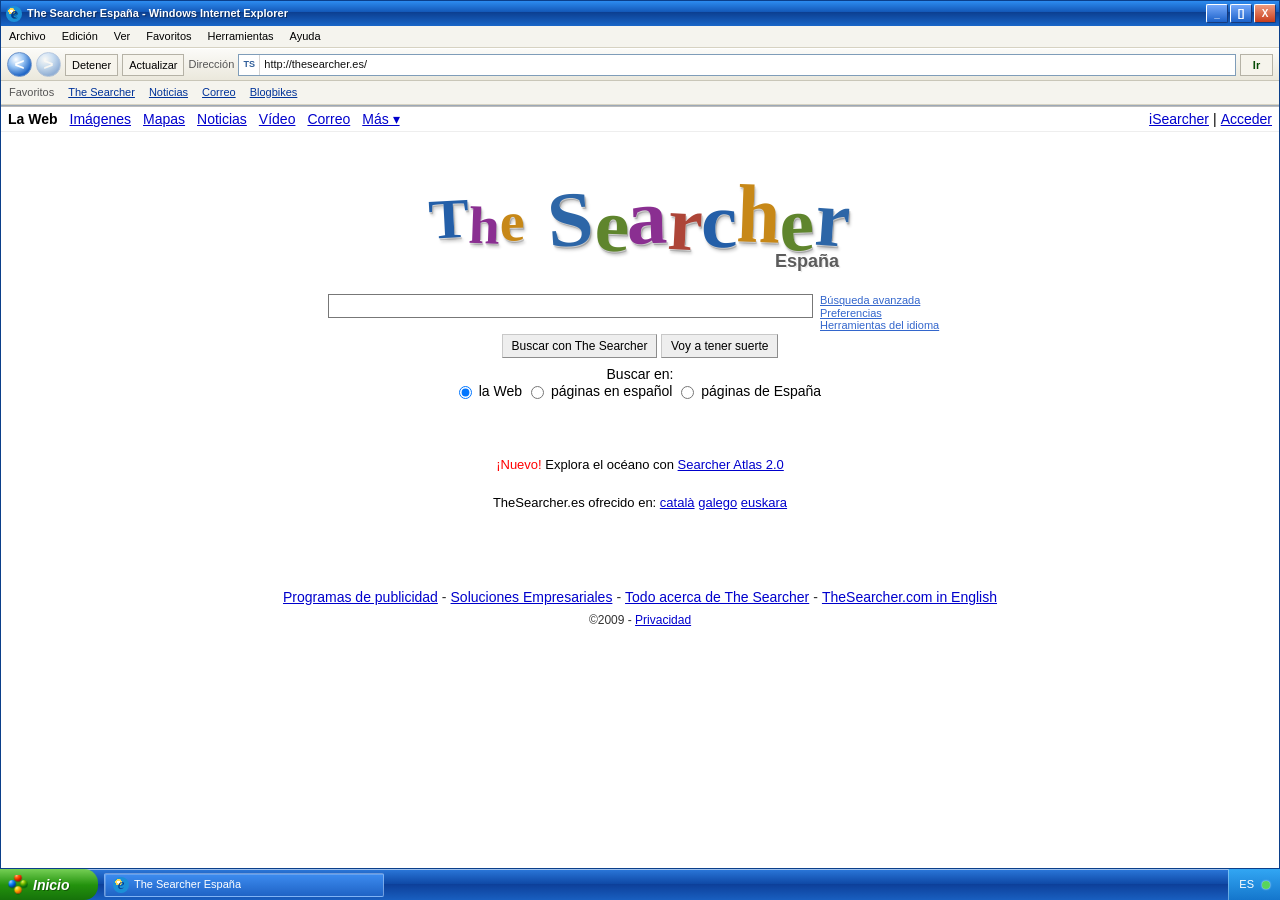
==== commit bc97e26d: "logo_mejorado" ====
--- a/index.html
+++ b/index.html
@@ -27,8 +27,8 @@
     <main class="searcher-home">
       <section class="home-search" aria-label="Buscador">
         <h1 class="fake-logo fake-logo-large" aria-label="The Searcher Espa&ntilde;a">
-          <span class="logo-word logo-word-the"><span class="tone-1">T</span><span class="tone-2">h</span><span class="tone-3">e</span></span>
-          <span class="logo-word logo-word-searcher"><span class="tone-4">S</span><span class="tone-5">e</span><span class="tone-2">a</span><span class="tone-6">r</span><span class="tone-1">c</span><span class="tone-3">h</span><span class="tone-5">e</span><span class="tone-4">r</span></span>
+          <span class="logo-word logo-word-the"><span class="logo-letter logo-t tone-1">T</span><span class="logo-letter logo-h tone-2">h</span><span class="logo-letter logo-e1 tone-3">e</span></span>
+          <span class="logo-word logo-word-searcher"><span class="logo-letter logo-s tone-4">S</span><span class="logo-letter logo-e2 tone-5">e</span><span class="logo-letter logo-a tone-2">a</span><span class="logo-letter logo-r1 tone-6">r</span><span class="logo-letter logo-c tone-1">c</span><span class="logo-letter logo-h2 tone-3">h</span><span class="logo-letter logo-e3 tone-5">e</span><span class="logo-letter logo-r2 tone-4">r</span></span>
           <em>Espa&ntilde;a</em>
         </h1>
 
--- a/styles.css
+++ b/styles.css
@@ -386,32 +386,42 @@
   font-family: Georgia, "Times New Roman", serif;
   font-weight: bold;
   letter-spacing: 0;
-  line-height: .9;
+  line-height: .82;
   text-decoration: none;
-  text-shadow: 0 1px 0 #fff, 1px 2px 2px rgba(60, 60, 60, .28);
   white-space: nowrap;
 }
 
 .fake-logo-large {
-  margin: 0 0 26px;
-  font-size: 76px;
-}
-
-.fake-logo-large em {
+  margin: 0 0 24px;
+  font-size: 78px;
+}
+
+.fake-logo em {
   display: block;
-  margin-top: 0;
-  margin-left: 318px;
   color: #5b5b5b;
   font-family: Arial, Verdana, sans-serif;
-  font-size: 19px;
   font-style: normal;
   font-weight: bold;
+  line-height: 1;
+  text-shadow: 0 1px 0 #fff, 1px 1px 1px rgba(60, 60, 60, .2);
+}
+
+.fake-logo-large em {
+  margin-top: -1px;
+  margin-left: 334px;
+  font-size: 18px;
 }
 
 .fake-logo-small {
-  width: 260px;
+  width: 270px;
   margin-right: 8px;
-  font-size: 31px;
+  font-size: 30px;
+}
+
+.fake-logo-small em {
+  margin-top: -1px;
+  margin-left: 130px;
+  font-size: 9px;
 }
 
 .logo-word {
@@ -424,28 +434,87 @@
   vertical-align: .13em;
 }
 
+.logo-letter {
+  display: inline-block;
+  position: relative;
+  transform-origin: 50% 85%;
+  text-shadow:
+    0 -1px 0 rgba(255, 255, 255, .72),
+    0 1px 0 rgba(255, 255, 255, .42),
+    1px 2px 1px rgba(0, 0, 0, .24),
+    2px 4px 3px rgba(0, 0, 0, .18);
+}
+
+.logo-letter::after {
+  content: attr(data-shine);
+}
+
+.logo-t {
+  transform: translateY(-.04em) rotate(-3deg) scaleX(1.08);
+}
+
+.logo-h {
+  transform: translateY(.06em) rotate(2deg) scaleY(.94);
+}
+
+.logo-e1 {
+  transform: translateY(.01em) rotate(-1deg);
+}
+
+.logo-s {
+  transform: translateY(-.03em) rotate(-4deg) scaleX(1.06);
+}
+
+.logo-e2 {
+  transform: translateY(.04em) rotate(2deg) scaleY(.96);
+}
+
+.logo-a {
+  transform: translateY(-.06em) rotate(-2deg) scaleX(1.04);
+}
+
+.logo-r1 {
+  transform: translateY(.02em) rotate(3deg);
+}
+
+.logo-c {
+  transform: translateY(-.01em) rotate(-1deg) scaleX(1.05);
+}
+
+.logo-h2 {
+  transform: translateY(-.08em) rotate(2deg) scaleY(1.06);
+}
+
+.logo-e3 {
+  transform: translateY(.03em) rotate(-2deg);
+}
+
+.logo-r2 {
+  transform: translateY(-.03em) rotate(4deg) scaleY(1.03);
+}
+
 .tone-1 {
-  color: #246f86;
+  color: #245fa8;
 }
 
 .tone-2 {
-  color: #8a2f78;
+  color: #8a2f91;
 }
 
 .tone-3 {
-  color: #bd7b1c;
+  color: #c78818;
 }
 
 .tone-4 {
-  color: #315f9b;
+  color: #2d66a7;
 }
 
 .tone-5 {
-  color: #6b7f2b;
+  color: #5f852d;
 }
 
 .tone-6 {
-  color: #a64635;
+  color: #ad4538;
 }
 
 .home-search-row {
@@ -1023,32 +1092,6 @@
   margin-right: 6px;
 }
 
-.calendar {
-  width: 100%;
-  border-collapse: collapse;
-  background: #fff;
-  text-align: center;
-  font-size: 11px;
-}
-
-.calendar th,
-.calendar td {
-  width: 14.28%;
-  padding: 3px 0;
-  border: 1px solid #cbd5d5;
-}
-
-.calendar th {
-  background: #edf3f5;
-  color: #333;
-}
-
-.calendar .marked {
-  background: #dce8ff;
-  color: #0000cc;
-  font-weight: bold;
-}
-
 .blog-footer {
   padding: 10px 16px 16px;
   border-top: 1px solid #c9d0d0;
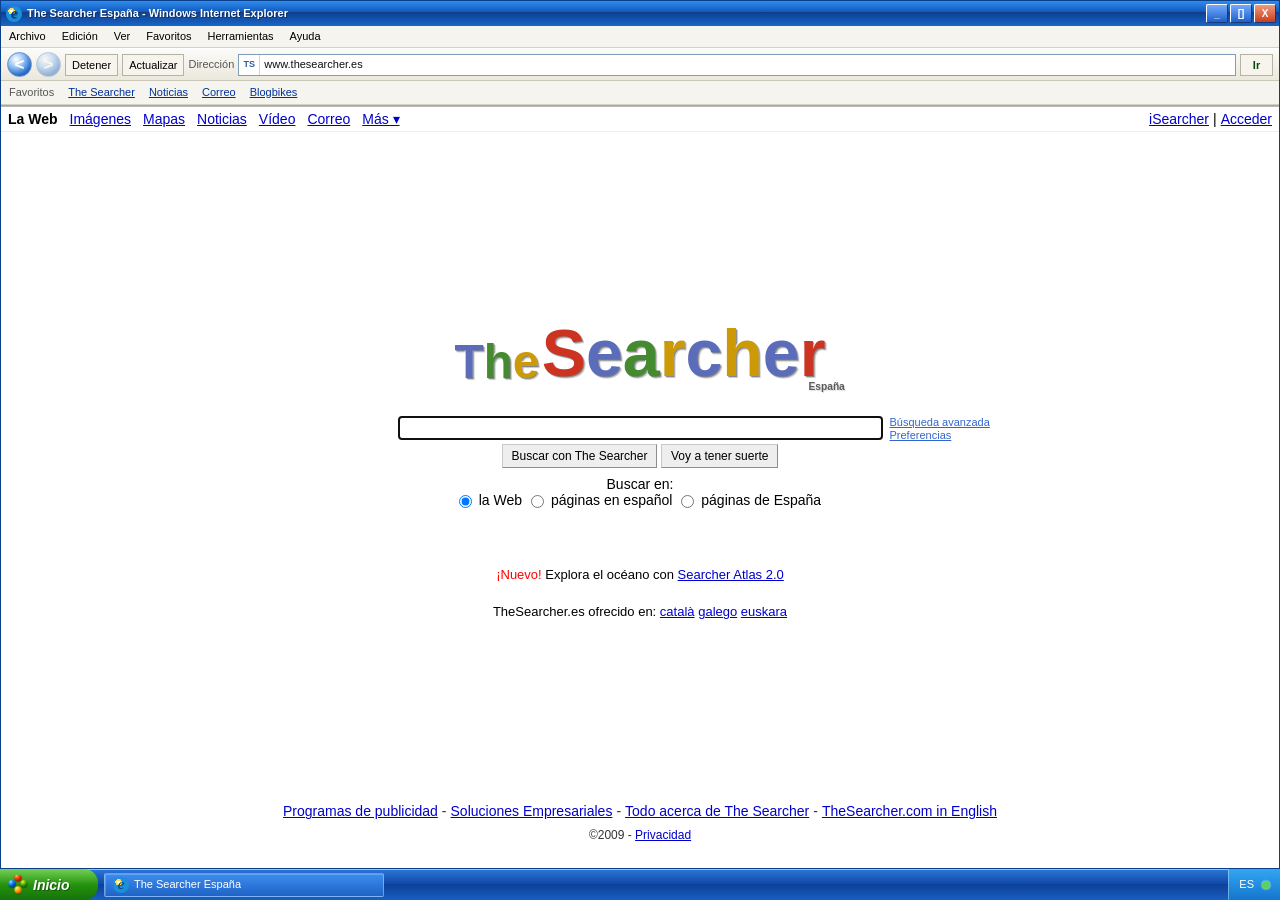
==== commit e76e01c7: "pagina_casi_lista" ====
--- a/index.html
+++ b/index.html
@@ -4,6 +4,7 @@
     <meta charset="utf-8">
     <meta name="viewport" content="width=device-width, initial-scale=1">
     <title>The Searcher Espa&ntilde;a</title>
+    <link rel="icon" href="assets/searcher-favicon.svg" type="image/svg+xml">
     <link rel="stylesheet" href="styles.css">
   </head>
   <body class="home-page">
@@ -38,7 +39,6 @@
             <div class="side-links" aria-label="Opciones de b&uacute;squeda">
               <a href="#">B&uacute;squeda avanzada</a>
               <a href="#">Preferencias</a>
-              <a href="#">Herramientas del idioma</a>
             </div>
           </div>
 
--- a/styles.css
+++ b/styles.css
@@ -54,10 +54,19 @@
   background: #2f68b4;
 }
 
+.xp-shell-active.is-fullscreen {
+  width: 100vw;
+  height: 100vh;
+}
+
 .xp-desktop {
   height: calc(100vh - 31px);
   padding: 0;
   background: #2f68b4;
+}
+
+.xp-shell-active.is-fullscreen .xp-desktop {
+  height: 100vh;
 }
 
 .ie-window {
@@ -68,6 +77,10 @@
   border: 1px solid #0b3f8a;
   background: #ece9d8;
   box-shadow: inset 0 0 0 1px rgba(255, 255, 255, .45);
+}
+
+.xp-shell-active.is-fullscreen .ie-window {
+  border: 0;
 }
 
 .ie-chrome {
@@ -247,6 +260,16 @@
   background: #fff;
 }
 
+.home-page .browser-content {
+  display: flex;
+  flex-direction: column;
+}
+
+.results-page .browser-content {
+  display: flex;
+  flex-direction: column;
+}
+
 .xp-taskbar {
   position: fixed;
   right: 0;
@@ -261,6 +284,10 @@
   font-family: Tahoma, Arial, sans-serif;
   font-size: 11px;
   box-shadow: inset 0 1px 0 rgba(255, 255, 255, .55);
+}
+
+.xp-shell-active.is-fullscreen .xp-taskbar {
+  display: none;
 }
 
 .xp-start-button {
@@ -371,8 +398,12 @@
 }
 
 .searcher-home {
-  min-height: 405px;
-  padding-top: 58px;
+  display: flex;
+  flex: 1 1 auto;
+  align-items: center;
+  justify-content: center;
+  min-height: 0;
+  padding: clamp(28px, 8vh, 72px) 0 clamp(22px, 5vh, 46px);
   text-align: center;
 }
 
@@ -382,8 +413,12 @@
 }
 
 .fake-logo {
-  display: inline-block;
-  font-family: Georgia, "Times New Roman", serif;
+  display: inline-flex;
+  flex-wrap: wrap;
+  align-items: flex-end;
+  justify-content: center;
+  gap: .035em;
+  font-family: "Arial Rounded MT Bold", "Trebuchet MS", Arial, sans-serif;
   font-weight: bold;
   letter-spacing: 0;
   line-height: .82;
@@ -392,36 +427,43 @@
 }
 
 .fake-logo-large {
-  margin: 0 0 24px;
-  font-size: 78px;
+  display: flex;
+  width: max-content;
+  max-width: 100%;
+  margin: 0 auto 24px;
+  font-size: 66.3px;
 }
 
 .fake-logo em {
-  display: block;
+  flex: 0 0 100%;
   color: #5b5b5b;
   font-family: Arial, Verdana, sans-serif;
   font-style: normal;
   font-weight: bold;
   line-height: 1;
-  text-shadow: 0 1px 0 #fff, 1px 1px 1px rgba(60, 60, 60, .2);
+  text-align: right;
+  text-shadow:
+    0 1px 0 rgba(255, 255, 255, .35),
+    1px 1px 1px rgba(0, 0, 0, .18);
 }
 
 .fake-logo-large em {
   margin-top: -1px;
-  margin-left: 334px;
-  font-size: 18px;
+  margin-left: 0;
+  font-size: 10.2px;
 }
 
 .fake-logo-small {
-  width: 270px;
-  margin-right: 8px;
-  font-size: 30px;
+  width: max-content;
+  flex: 0 0 auto;
+  margin-right: 12px;
+  font-size: 32px;
 }
 
 .fake-logo-small em {
   margin-top: -1px;
-  margin-left: 130px;
-  font-size: 9px;
+  margin-left: 0;
+  font-size: 7px;
 }
 
 .logo-word {
@@ -429,100 +471,69 @@
 }
 
 .logo-word-the {
-  margin-right: .11em;
+  margin-right: 0;
   font-size: .72em;
   vertical-align: .13em;
 }
 
 .logo-letter {
   display: inline-block;
-  position: relative;
-  transform-origin: 50% 85%;
   text-shadow:
-    0 -1px 0 rgba(255, 255, 255, .72),
-    0 1px 0 rgba(255, 255, 255, .42),
-    1px 2px 1px rgba(0, 0, 0, .24),
-    2px 4px 3px rgba(0, 0, 0, .18);
-}
-
-.logo-letter::after {
-  content: attr(data-shine);
-}
-
-.logo-t {
-  transform: translateY(-.04em) rotate(-3deg) scaleX(1.08);
-}
-
-.logo-h {
-  transform: translateY(.06em) rotate(2deg) scaleY(.94);
-}
-
-.logo-e1 {
-  transform: translateY(.01em) rotate(-1deg);
-}
-
-.logo-s {
-  transform: translateY(-.03em) rotate(-4deg) scaleX(1.06);
-}
-
-.logo-e2 {
-  transform: translateY(.04em) rotate(2deg) scaleY(.96);
-}
-
-.logo-a {
-  transform: translateY(-.06em) rotate(-2deg) scaleX(1.04);
-}
-
-.logo-r1 {
-  transform: translateY(.02em) rotate(3deg);
-}
-
-.logo-c {
-  transform: translateY(-.01em) rotate(-1deg) scaleX(1.05);
-}
-
-.logo-h2 {
-  transform: translateY(-.08em) rotate(2deg) scaleY(1.06);
-}
-
-.logo-e3 {
-  transform: translateY(.03em) rotate(-2deg);
-}
-
+    -1px -1px 0 rgba(255, 255, 255, .62),
+    0 -1px 1px rgba(255, 255, 255, .38),
+    1px 1px 0 rgba(0, 0, 0, .32),
+    2px 2px 1px rgba(0, 0, 0, .22),
+    0 0 1px rgba(255, 255, 255, .28);
+}
+
+.logo-t,
+.logo-h,
+.logo-e1,
+.logo-s,
+.logo-e2,
+.logo-a,
+.logo-r1,
+.logo-c,
+.logo-h2,
+.logo-e3,
 .logo-r2 {
-  transform: translateY(-.03em) rotate(4deg) scaleY(1.03);
+  transform: none;
 }
 
 .tone-1 {
-  color: #245fa8;
+  color: #5a6cba;
 }
 
 .tone-2 {
-  color: #8a2f91;
+  color: #448a2e;
 }
 
 .tone-3 {
-  color: #c78818;
+  color: #cc9a07;
 }
 
 .tone-4 {
-  color: #2d66a7;
+  color: #cc3320;
 }
 
 .tone-5 {
-  color: #5f852d;
+  color: #5a6cba;
 }
 
 .tone-6 {
-  color: #ad4538;
+  color: #cc9a07;
 }
 
 .home-search-row {
   display: grid;
-  grid-template-columns: minmax(260px, 485px) 132px;
-  justify-content: center;
+  grid-template-columns: minmax(0, 1fr) minmax(260px, 485px) minmax(0, 1fr);
+  justify-content: stretch;
   align-items: start;
   gap: 7px;
+}
+
+.home-search-row > .search-input {
+  grid-column: 2;
 }
 
 .search-input {
@@ -546,6 +557,12 @@
   line-height: 1.12;
 }
 
+.side-links {
+  grid-column: 3;
+  justify-self: start;
+  width: 132px;
+}
+
 .button-row {
   margin-top: 3px;
 }
@@ -595,8 +612,9 @@
 }
 
 .home-footer {
-  margin-top: 52px;
-  padding: 0 10px 18px;
+  flex: 0 0 auto;
+  margin-top: 0;
+  padding: 8px 10px 18px;
 }
 
 .searcher-footer p {
@@ -616,61 +634,79 @@
 }
 
 .results-canvas {
+  display: flex;
+  flex: 1 1 auto;
+  flex-direction: column;
+  min-height: 0;
   background: #fff;
 }
 
 .results-searchbar {
   display: flex;
   align-items: center;
-  padding: 14px 5px 2px;
+  padding: 16px 8px 8px;
 }
 
 .results-form {
   display: flex;
   align-items: center;
-  gap: 5px;
+  gap: 7px;
   flex-wrap: wrap;
 }
 
 .results-form .search-input {
-  width: 230px;
-  height: 23px;
+  width: 285px;
+  height: 27px;
 }
 
 .results-scope {
   display: flex;
   align-items: center;
-  gap: 9px;
-  margin: 0 0 6px 160px;
-  font-size: 13px;
+  gap: 12px;
+  margin: 3px 0 8px 178px;
+  font-size: 14px;
 }
 
 .results-strip {
   display: grid;
-  grid-template-columns: 112px minmax(0, 1fr);
-  align-items: center;
-  min-height: 25px;
-  padding: 2px 6px;
+  grid-template-columns: 125px minmax(0, 1fr);
+  align-items: center;
+  min-height: 32px;
+  padding: 4px 8px;
   border: 1px solid #b7c9eb;
   background: #e5ecf9;
-  font-size: 13px;
+  font-size: 14px;
 }
 
 .results-list {
-  width: 690px;
-  max-width: calc(100% - 10px);
-  margin: 14px 0 0 5px;
+  flex: 0 0 auto;
+  width: 760px;
+  max-width: calc(100% - 16px);
+  margin: 18px 0 0 8px;
+}
+
+.results-page.is-fullscreen .results-list {
+  display: flex;
+  flex: 1 1 auto;
+  flex-direction: column;
+  justify-content: space-between;
+  min-height: 0;
+  padding: 20px 0 16px;
 }
 
 .result-item {
-  margin: 0 0 15px;
+  margin: 0 0 23px;
+}
+
+.results-page.is-fullscreen .result-item {
+  margin: 0;
 }
 
 .result-item h2 {
   margin: 0;
-  font-size: 15px;
+  font-size: 17px;
   font-weight: normal;
-  line-height: 1.12;
+  line-height: 1.18;
 }
 
 .result-item h2 a {
@@ -678,8 +714,9 @@
 }
 
 .snippet {
-  margin: 1px 0 0;
-  font-size: 13px;
+  margin: 3px 0 0;
+  font-size: 14px;
+  line-height: 1.24;
 }
 
 .result-source {
@@ -687,21 +724,21 @@
 }
 
 .url {
-  margin: 0;
+  margin: 2px 0 0;
   color: #008000;
+  font-size: 14px;
+  overflow-wrap: anywhere;
+}
+
+.result-tools {
+  margin: 1px 0 0;
+  color: #777;
   font-size: 13px;
-  overflow-wrap: anywhere;
-}
-
-.result-tools {
-  margin: 0;
-  color: #777;
-  font-size: 12px;
 }
 
 .more-results {
-  margin: 1px 0 0 36px;
-  font-size: 12px;
+  margin: 3px 0 0 36px;
+  font-size: 13px;
 }
 
 .result-tools a,
@@ -715,25 +752,42 @@
 }
 
 .pagination {
-  margin: 24px 0 18px 5px;
-  font-size: 13px;
-}
-
-.pagination span {
-  color: #d93025;
-  font-family: Georgia, "Times New Roman", serif;
-  font-size: 24px;
-  font-weight: bold;
-  margin-right: 8px;
+  display: flex;
+  align-items: flex-end;
+  flex-wrap: wrap;
+  gap: 10px;
+  margin: 14px 0 16px 8px;
+  font-size: 14px;
+}
+
+.results-page.is-fullscreen .pagination {
+  margin-top: 0;
+}
+
+.fake-logo-pagination {
+  width: max-content;
+  margin-right: 6px;
+  font-size: 26px;
+}
+
+.fake-logo-pagination em {
+  margin-top: -1px;
+  font-size: 6px;
 }
 
 .pagination a {
-  margin-right: 8px;
+  margin-bottom: 2px;
+}
+
+.pagination-ellipsis {
+  margin-bottom: 2px;
+  color: #777;
 }
 
 .results-footer {
-  margin-top: 24px;
-  padding: 11px 10px 17px;
+  flex: 0 0 auto;
+  margin-top: 0;
+  padding: 13px 10px 18px;
   border-top: 1px solid #c9d7f1;
   background: #f5f8ff;
 }
@@ -851,6 +905,15 @@
   margin-top: 4px;
 }
 
+.portrait-photo {
+  max-width: 120px;
+  padding: 5px;
+}
+
+.portrait-photo img {
+  image-rendering: auto;
+}
+
 .align-right {
   float: right;
   margin-left: 12px;
@@ -887,13 +950,29 @@
 }
 
 .comment {
+  display: grid;
+  grid-template-columns: 52px minmax(0, 1fr);
+  column-gap: 8px;
+  align-items: start;
   margin: 0 0 7px;
   padding: 7px;
   border: 1px solid #b8c7dd;
   background: #eef6ff;
 }
 
+.comment-avatar {
+  grid-row: 1 / span 3;
+  display: block;
+  width: 52px;
+  height: 52px;
+  padding: 2px;
+  border: 1px solid #8ea5c2;
+  background: #fff;
+  object-fit: cover;
+}
+
 .comment p {
+  grid-column: 2;
   margin: 0 0 5px;
 }
 
@@ -908,6 +987,8 @@
 }
 
 .comment button {
+  grid-column: 2;
+  justify-self: start;
   min-height: 20px;
   padding: 1px 8px;
   font-size: 11px;
@@ -1059,31 +1140,6 @@
   background: #ffffe8;
 }
 
-.mobile-photos {
-  display: table;
-  width: 100%;
-  border-collapse: separate;
-  border-spacing: 4px;
-}
-
-.mobile-photos a {
-  display: table-cell;
-  width: 33.33%;
-  padding: 4px;
-  border: 1px solid #c7c7c7;
-  background: #fff;
-}
-
-.mobile-photos img {
-  display: block;
-  width: 100%;
-  height: 56px;
-  border: 1px solid #ddd;
-  object-fit: cover;
-  filter: contrast(.75) saturate(.55) blur(.25px);
-  image-rendering: pixelated;
-}
-
 .tag-cloud {
   line-height: 1.55;
 }
@@ -1140,7 +1196,7 @@
   }
 
   .searcher-home {
-    padding-top: 34px;
+    padding: 24px 0 28px;
   }
 
   .ie-menubar,
@@ -1166,19 +1222,26 @@
   }
 
   .fake-logo-large {
-    font-size: 48px;
+    font-size: 40.8px;
   }
 
   .fake-logo-large em {
-    margin-left: 204px;
-    font-size: 15px;
+    margin-left: 0;
+    font-size: 7.65px;
   }
 
   .home-search-row {
     grid-template-columns: 1fr;
   }
 
+  .home-search-row > .search-input {
+    grid-column: 1;
+  }
+
   .side-links {
+    grid-column: 1;
+    justify-self: center;
+    width: auto;
     flex-direction: row;
     flex-wrap: wrap;
     justify-content: center;
@@ -1243,12 +1306,12 @@
   }
 
   .fake-logo-large {
-    font-size: 40px;
+    font-size: 34px;
   }
 
   .fake-logo-large em {
-    margin-left: 168px;
-    font-size: 13px;
+    margin-left: 0;
+    font-size: 6.8px;
   }
 
   .ie-tool-button {
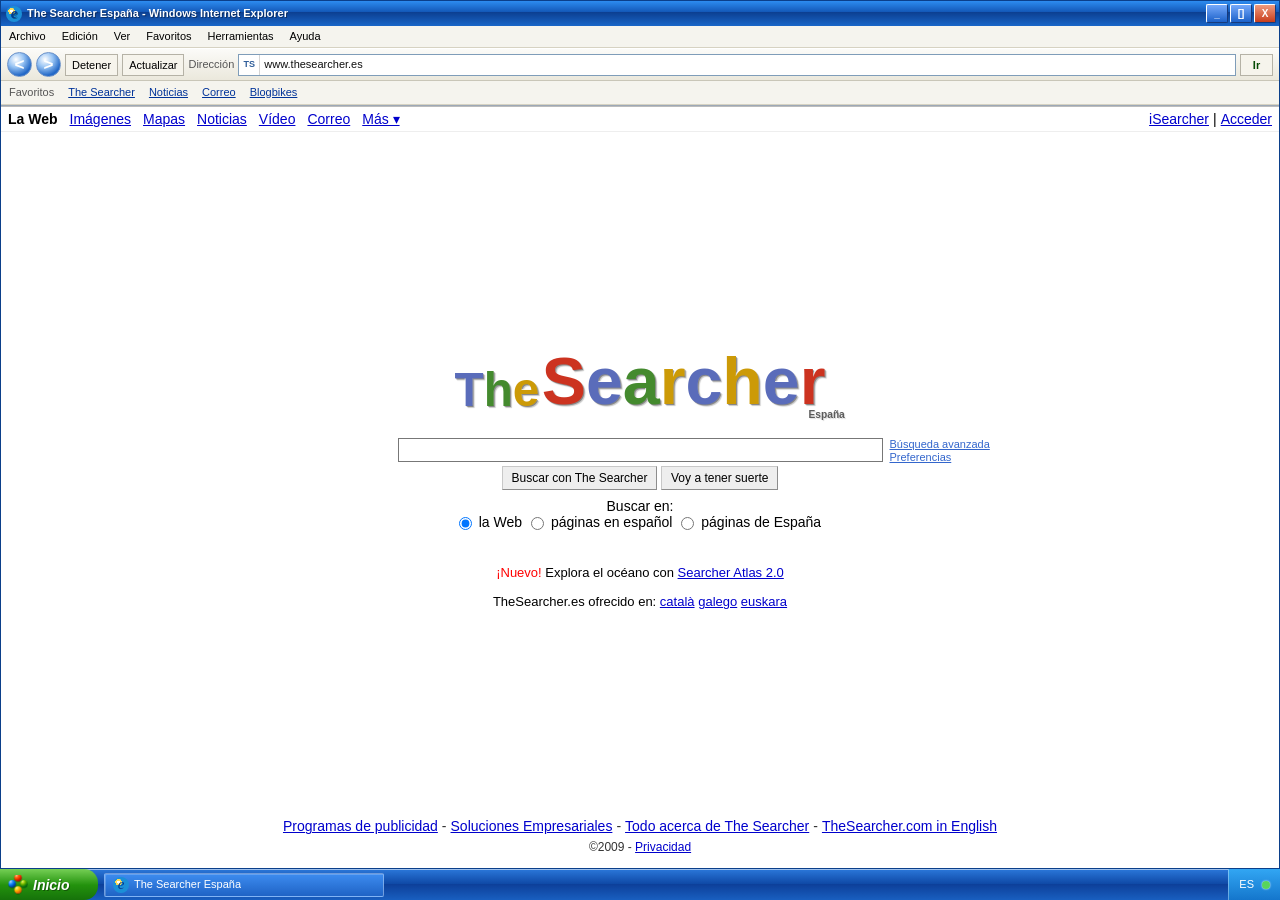
==== commit f81405ad: "ready_pa_grabar" ====
--- a/index.html
+++ b/index.html
@@ -55,7 +55,7 @@
           </fieldset>
         </form>
 
-        <p class="promo-line"><strong>&iexcl;Nuevo!</strong> Explora el oc&eacute;ano con <a href="#">Searcher Atlas 2.0</a></p>
+        <p class="promo-line"><strong>&iexcl;Nuevo!</strong> Explora el oc&eacute;ano con <a href="#" data-atlas-toggle role="button" aria-pressed="false">Searcher Atlas 2.0</a></p>
         <p class="language-line">TheSearcher.es ofrecido en: <a href="#">catal&agrave;</a> <a href="#">galego</a> <a href="#">euskara</a></p>
       </section>
     </main>
--- a/styles.css
+++ b/styles.css
@@ -1,5 +1,9 @@
 * {
   box-sizing: border-box;
+}
+
+:root {
+  --xp-taskbar-height: 31px;
 }
 
 html,
@@ -60,13 +64,9 @@
 }
 
 .xp-desktop {
-  height: calc(100vh - 31px);
+  height: calc(100vh - var(--xp-taskbar-height));
   padding: 0;
   background: #2f68b4;
-}
-
-.xp-shell-active.is-fullscreen .xp-desktop {
-  height: 100vh;
 }
 
 .ie-window {
@@ -278,7 +278,7 @@
   z-index: 50;
   display: flex;
   align-items: center;
-  height: 31px;
+  height: var(--xp-taskbar-height);
   background: linear-gradient(#2b78da, #0f49a6 48%, #0d3f99 49%, #195fc0);
   color: #fff;
   font-family: Tahoma, Arial, sans-serif;
@@ -286,17 +286,13 @@
   box-shadow: inset 0 1px 0 rgba(255, 255, 255, .55);
 }
 
-.xp-shell-active.is-fullscreen .xp-taskbar {
-  display: none;
-}
-
 .xp-start-button {
   display: flex;
   align-items: center;
   gap: 5px;
   width: 98px;
-  height: 31px;
-  min-height: 31px;
+  height: var(--xp-taskbar-height);
+  min-height: var(--xp-taskbar-height);
   padding: 0 12px 0 8px;
   border: 0;
   border-radius: 0 14px 14px 0;
@@ -401,9 +397,9 @@
   display: flex;
   flex: 1 1 auto;
   align-items: center;
-  justify-content: center;
+  justify-content: flex-start;
   min-height: 0;
-  padding: clamp(28px, 8vh, 72px) 0 clamp(22px, 5vh, 46px);
+  padding: 42px 0 18px;
   text-align: center;
 }
 
@@ -430,7 +426,7 @@
   display: flex;
   width: max-content;
   max-width: 100%;
-  margin: 0 auto 24px;
+  margin: 0 auto 18px;
   font-size: 66.3px;
 }
 
@@ -456,14 +452,14 @@
 .fake-logo-small {
   width: max-content;
   flex: 0 0 auto;
-  margin-right: 12px;
-  font-size: 32px;
+  margin-right: 0;
+  font-size: 42px;
 }
 
 .fake-logo-small em {
   margin-top: -1px;
   margin-left: 0;
-  font-size: 7px;
+  font-size: 8px;
 }
 
 .logo-word {
@@ -593,7 +589,7 @@
 }
 
 .promo-line {
-  margin: 58px 0 0;
+  margin: 34px 0 0;
 }
 
 .promo-line strong {
@@ -602,7 +598,7 @@
 }
 
 .language-line {
-  margin: 22px 0 0;
+  margin: 14px 0 0;
 }
 
 .searcher-footer {
@@ -614,11 +610,11 @@
 .home-footer {
   flex: 0 0 auto;
   margin-top: 0;
-  padding: 8px 10px 18px;
+  padding: 5px 10px 9px;
 }
 
 .searcher-footer p {
-  margin: 8px 0;
+  margin: 5px 0;
 }
 
 .footer-links {
@@ -634,6 +630,9 @@
 }
 
 .results-canvas {
+  --results-gutter: 8px;
+  --results-logo-column: 228px;
+  --results-header-gap: 10px;
   display: flex;
   flex: 1 1 auto;
   flex-direction: column;
@@ -642,9 +641,11 @@
 }
 
 .results-searchbar {
-  display: flex;
+  display: grid;
+  grid-template-columns: var(--results-logo-column) minmax(0, 1fr);
+  column-gap: var(--results-header-gap);
   align-items: center;
-  padding: 16px 8px 8px;
+  padding: 8px var(--results-gutter) 4px;
 }
 
 .results-form {
@@ -655,47 +656,47 @@
 }
 
 .results-form .search-input {
-  width: 285px;
-  height: 27px;
+  width: 355px;
+  height: 26px;
 }
 
 .results-scope {
   display: flex;
   align-items: center;
   gap: 12px;
-  margin: 3px 0 8px 178px;
-  font-size: 14px;
+  margin: 1px 0 4px calc(var(--results-gutter) + var(--results-logo-column) + var(--results-header-gap));
+  font-size: 13px;
 }
 
 .results-strip {
   display: grid;
   grid-template-columns: 125px minmax(0, 1fr);
   align-items: center;
-  min-height: 32px;
-  padding: 4px 8px;
+  min-height: 28px;
+  padding: 2px 8px;
   border: 1px solid #b7c9eb;
   background: #e5ecf9;
-  font-size: 14px;
+  font-size: 13px;
 }
 
 .results-list {
-  flex: 0 0 auto;
-  width: 760px;
-  max-width: calc(100% - 16px);
-  margin: 18px 0 0 8px;
-}
-
-.results-page.is-fullscreen .results-list {
-  display: flex;
-  flex: 1 1 auto;
+  display: flex;
+  flex: 1 1 0;
   flex-direction: column;
   justify-content: space-between;
+  width: 1040px;
+  max-width: calc(100% - 16px);
   min-height: 0;
-  padding: 20px 0 16px;
+  margin: 7px 0 0 8px;
+  padding: 6px 0 3px;
+}
+
+.results-page.is-fullscreen .results-list {
+  padding: 6px 0 3px;
 }
 
 .result-item {
-  margin: 0 0 23px;
+  margin: 0;
 }
 
 .results-page.is-fullscreen .result-item {
@@ -704,9 +705,9 @@
 
 .result-item h2 {
   margin: 0;
-  font-size: 17px;
+  font-size: 16px;
   font-weight: normal;
-  line-height: 1.18;
+  line-height: 1.14;
 }
 
 .result-item h2 a {
@@ -714,9 +715,9 @@
 }
 
 .snippet {
-  margin: 3px 0 0;
-  font-size: 14px;
-  line-height: 1.24;
+  margin: 2px 0 0;
+  font-size: 13px;
+  line-height: 1.16;
 }
 
 .result-source {
@@ -726,19 +727,19 @@
 .url {
   margin: 2px 0 0;
   color: #008000;
-  font-size: 14px;
+  font-size: 13px;
   overflow-wrap: anywhere;
 }
 
 .result-tools {
   margin: 1px 0 0;
   color: #777;
-  font-size: 13px;
+  font-size: 12px;
 }
 
 .more-results {
-  margin: 3px 0 0 36px;
-  font-size: 13px;
+  margin: 1px 0 0 28px;
+  font-size: 12px;
 }
 
 .result-tools a,
@@ -755,9 +756,10 @@
   display: flex;
   align-items: flex-end;
   flex-wrap: wrap;
-  gap: 10px;
-  margin: 14px 0 16px 8px;
-  font-size: 14px;
+  flex: 0 0 auto;
+  gap: 8px;
+  margin: 2px 0 5px 8px;
+  font-size: 13px;
 }
 
 .results-page.is-fullscreen .pagination {
@@ -767,7 +769,7 @@
 .fake-logo-pagination {
   width: max-content;
   margin-right: 6px;
-  font-size: 26px;
+  font-size: 24px;
 }
 
 .fake-logo-pagination em {
@@ -787,7 +789,7 @@
 .results-footer {
   flex: 0 0 auto;
   margin-top: 0;
-  padding: 13px 10px 18px;
+  padding: 6px 10px 7px;
   border-top: 1px solid #c9d7f1;
   background: #f5f8ff;
 }
@@ -800,8 +802,9 @@
 }
 
 .blog-shell {
-  width: 960px;
-  min-height: 100vh;
+  width: 1060px;
+  max-width: calc(100% - 18px);
+  min-height: 100%;
   margin: 0 auto;
   border-left: 1px solid #bfc8c8;
   border-right: 1px solid #bfc8c8;
@@ -809,7 +812,7 @@
 }
 
 .blog-header {
-  padding: 12px 15px 13px;
+  padding: 10px 14px 11px;
   border: 1px solid #789aa2;
   border-top: 0;
   background: #2f6f7c;
@@ -839,14 +842,14 @@
 
 .blog-layout {
   display: grid;
-  grid-template-columns: 660px 248px;
-  gap: 18px;
-  padding: 16px 16px 0;
+  grid-template-columns: minmax(0, 714px) 300px;
+  gap: 16px;
+  padding: 14px 14px 0;
 }
 
 .blog-post {
-  margin: 0 0 22px;
-  padding: 0 0 13px;
+  margin: 0 0 18px;
+  padding: 0 0 11px;
   border: 1px solid #c9d0d0;
   background: #fff;
 }
@@ -861,9 +864,9 @@
 }
 
 .blog-post h2 {
-  margin: 8px 10px 2px;
+  margin: 7px 10px 2px;
   color: #2b5968;
-  font-size: 18px;
+  font-size: 17px;
   line-height: 1.15;
   font-weight: bold;
 }
@@ -880,7 +883,7 @@
 }
 
 .post-body p {
-  margin: 0 0 10px;
+  margin: 0 0 8px;
 }
 
 .photo-frame {
@@ -951,11 +954,11 @@
 
 .comment {
   display: grid;
-  grid-template-columns: 52px minmax(0, 1fr);
+  grid-template-columns: 48px minmax(0, 1fr);
   column-gap: 8px;
   align-items: start;
-  margin: 0 0 7px;
-  padding: 7px;
+  margin: 0 0 6px;
+  padding: 6px;
   border: 1px solid #b8c7dd;
   background: #eef6ff;
 }
@@ -963,8 +966,8 @@
 .comment-avatar {
   grid-row: 1 / span 3;
   display: block;
-  width: 52px;
-  height: 52px;
+  width: 48px;
+  height: 48px;
   padding: 2px;
   border: 1px solid #8ea5c2;
   background: #fff;
@@ -1030,14 +1033,14 @@
 }
 
 .sidebar-box {
-  margin: 0 0 12px;
-  padding: 8px;
+  margin: 0 0 9px;
+  padding: 7px;
   border: 1px solid #b9c7c7;
   background: #f7fbfb;
 }
 
 .sidebar-box h3 {
-  margin: -8px -8px 8px;
+  margin: -7px -7px 7px;
   padding: 5px 7px;
   border-bottom: 1px solid #b9c7c7;
   background: #dce9ea;
@@ -1080,7 +1083,7 @@
   display: grid;
   grid-template-columns: repeat(2, minmax(0, 1fr));
   gap: 3px;
-  max-height: 520px;
+  max-height: 336px;
   margin-bottom: 7px;
   padding-right: 2px;
   overflow-y: auto;
@@ -1136,10 +1139,6 @@
   color: #333;
 }
 
-.browser-box {
-  background: #ffffe8;
-}
-
 .tag-cloud {
   line-height: 1.55;
 }
@@ -1149,7 +1148,7 @@
 }
 
 .blog-footer {
-  padding: 10px 16px 16px;
+  padding: 8px 14px 10px;
   border-top: 1px solid #c9d0d0;
   background: #edf3f5;
   color: #555;
@@ -1158,7 +1157,7 @@
 }
 
 .blog-footer p {
-  margin: 5px 0;
+  margin: 4px 0;
 }
 
 .blog-footer-title {
@@ -1178,6 +1177,121 @@
 .blog-footer-note {
   color: #666;
   font-size: 10px;
+}
+
+.promo-line a[aria-pressed="true"] {
+  padding: 1px 3px;
+  background: #ffffcc;
+  font-weight: bold;
+}
+
+.atlas-1280x800 .searcher-topbar {
+  min-height: 24px;
+  padding-top: 3px;
+  padding-bottom: 2px;
+  font-size: 13px;
+}
+
+.atlas-1280x800 .searcher-home {
+  align-items: flex-start;
+  padding: 78px 0 18px;
+}
+
+.atlas-1280x800 .home-search {
+  width: min(720px, calc(100% - 24px));
+}
+
+.atlas-1280x800 .fake-logo-large {
+  margin-bottom: 17px;
+  font-size: 61px;
+}
+
+.atlas-1280x800 .fake-logo-large em {
+  font-size: 9.4px;
+}
+
+.atlas-1280x800 .home-search-row {
+  grid-template-columns: minmax(0, 1fr) minmax(260px, 455px) minmax(124px, 1fr);
+}
+
+.atlas-1280x800 .promo-line {
+  margin-top: 48px;
+}
+
+.atlas-1280x800 .language-line {
+  margin-top: 18px;
+}
+
+.atlas-1280x800 .home-footer {
+  padding-top: 7px;
+  padding-bottom: 11px;
+}
+
+.atlas-1280x800 .results-canvas {
+  --results-logo-column: 214px;
+  --results-header-gap: 8px;
+}
+
+.atlas-1280x800 .results-searchbar {
+  padding: 10px var(--results-gutter) 4px;
+}
+
+.atlas-1280x800 .fake-logo-small {
+  font-size: 39px;
+}
+
+.atlas-1280x800 .results-form .search-input {
+  width: 330px;
+}
+
+.atlas-1280x800 .results-scope {
+  margin-bottom: 5px;
+}
+
+.atlas-1280x800 .results-list {
+  width: 980px;
+  margin-top: 10px;
+  padding: 9px 0 7px;
+}
+
+.atlas-1280x800.results-page.is-fullscreen .results-list {
+  padding: 9px 0 7px;
+}
+
+.atlas-1280x800 .snippet {
+  line-height: 1.18;
+}
+
+.atlas-1280x800 .pagination {
+  margin-top: 4px;
+  margin-bottom: 7px;
+}
+
+.atlas-1280x800 .results-footer {
+  padding-top: 8px;
+  padding-bottom: 9px;
+}
+
+.atlas-1280x800 .blog-shell {
+  width: 1000px;
+}
+
+.atlas-1280x800 .blog-layout {
+  grid-template-columns: minmax(0, 670px) 284px;
+  gap: 14px;
+  padding: 14px 14px 0;
+}
+
+.atlas-1280x800 .blog-header {
+  padding: 11px 14px 12px;
+}
+
+.atlas-1280x800 .blog-post h2 {
+  font-size: 16px;
+}
+
+.atlas-1280x800 .follower-grid {
+  max-height: 372px;
 }
 
 @media (max-width: 760px) {
@@ -1259,8 +1373,8 @@
   }
 
   .results-searchbar {
+    grid-template-columns: 1fr;
     align-items: flex-start;
-    flex-direction: column;
     gap: 5px;
   }
 
@@ -1283,7 +1397,13 @@
   }
 
   .results-list {
+    display: block;
     width: calc(100% - 10px);
+    padding: 0;
+  }
+
+  .result-item {
+    margin: 0 0 18px;
   }
 
   .indented-result {
